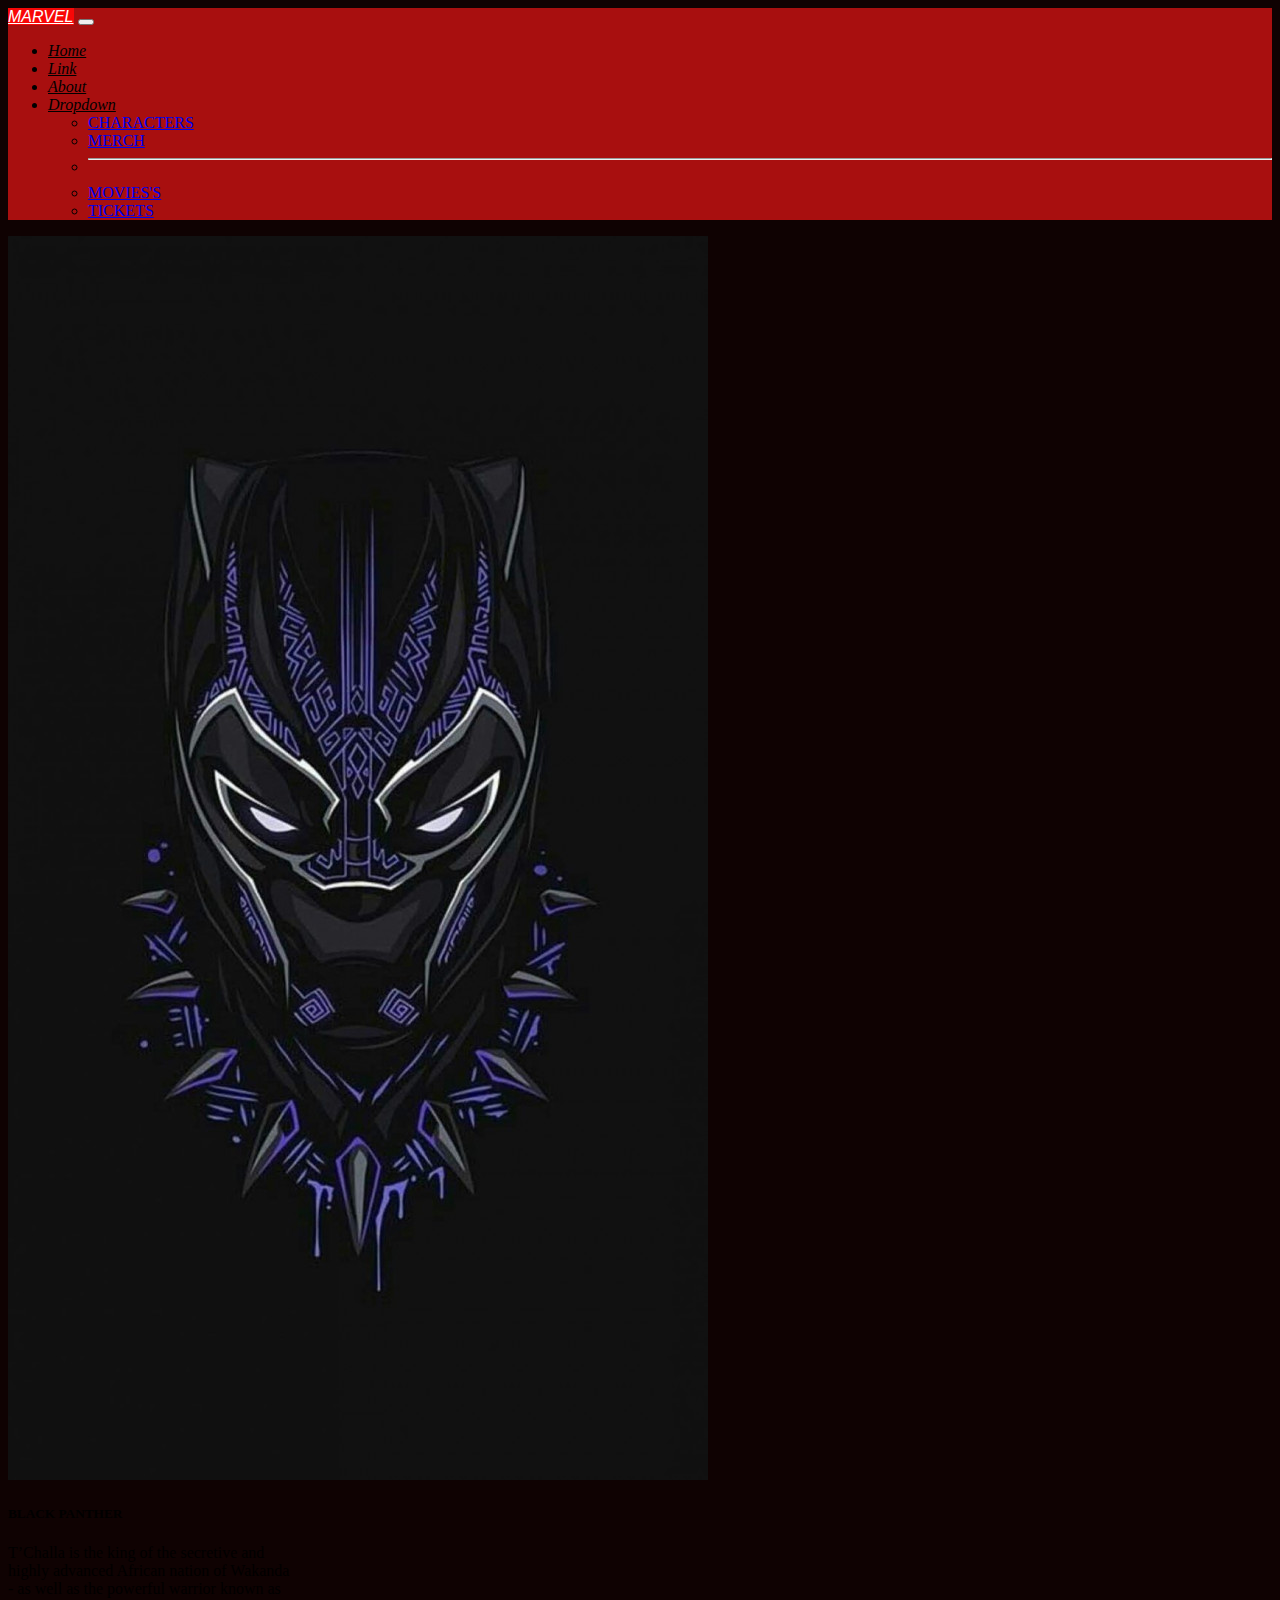
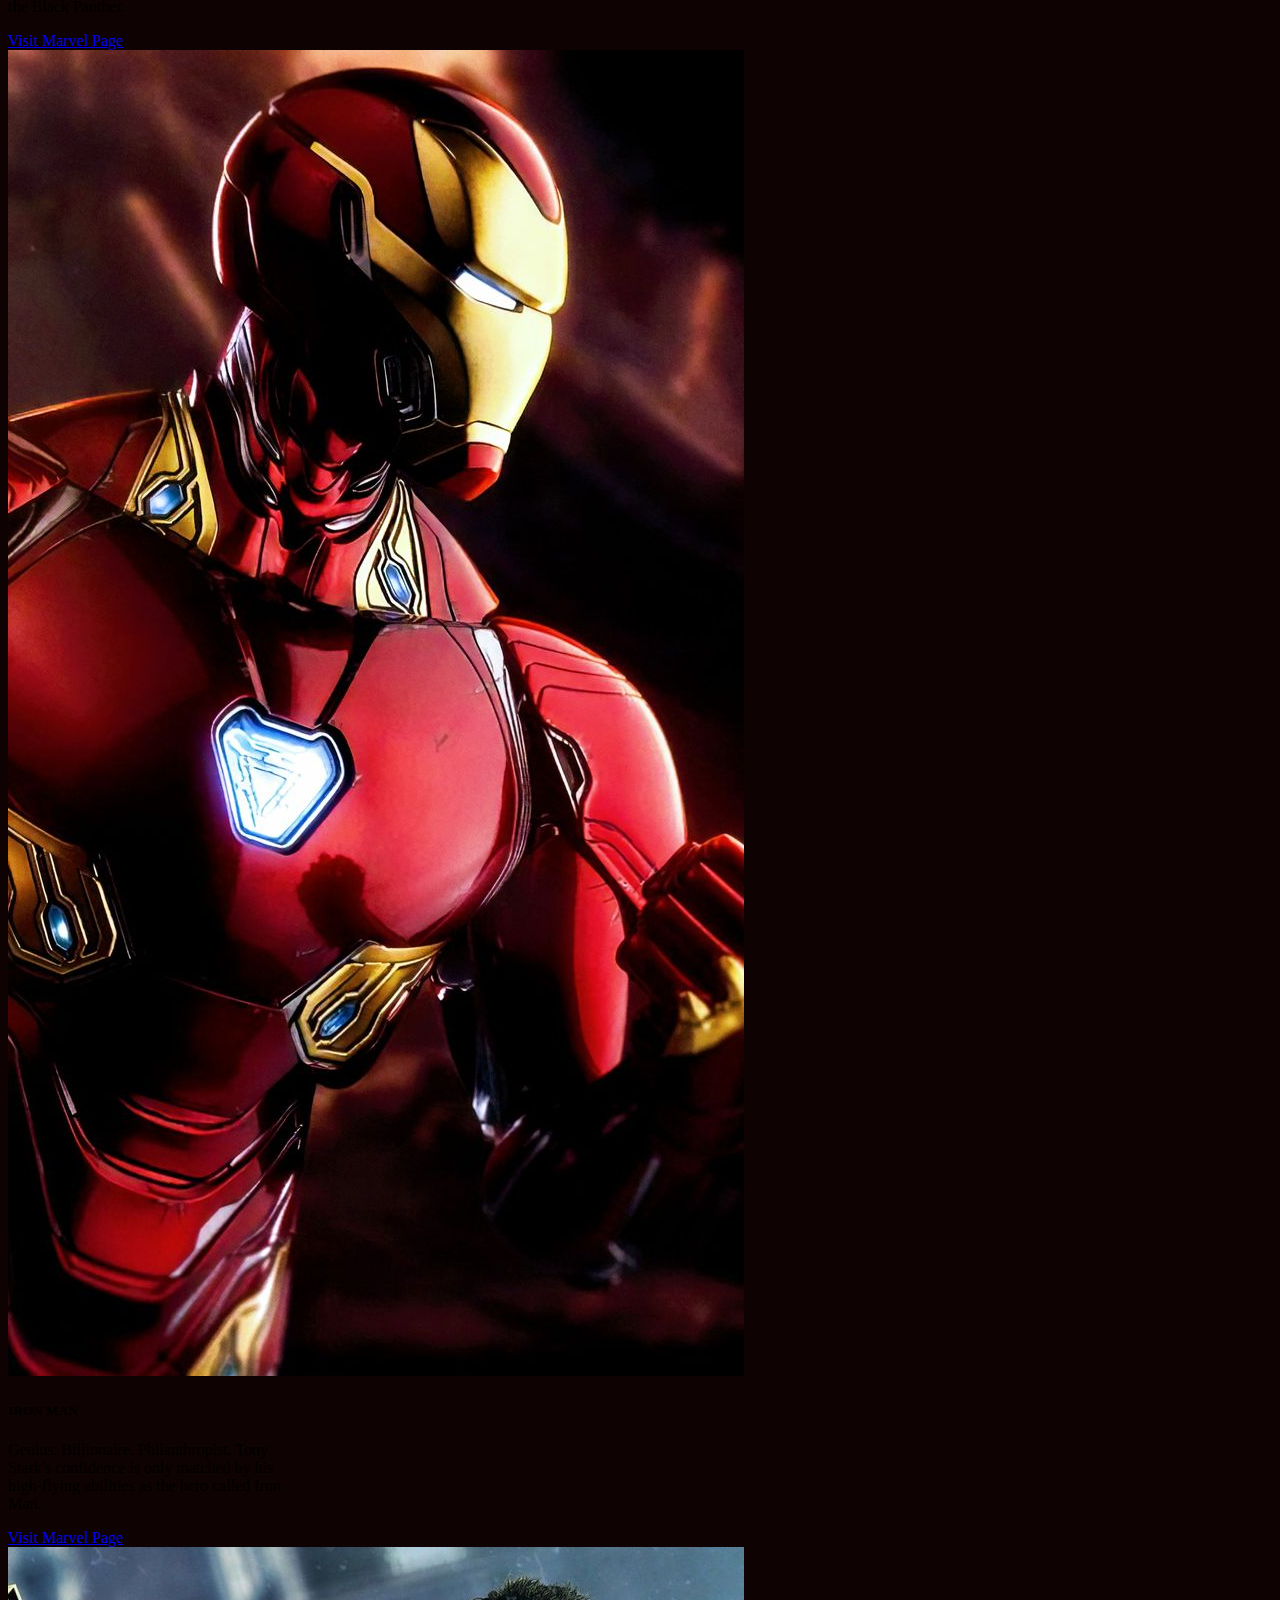
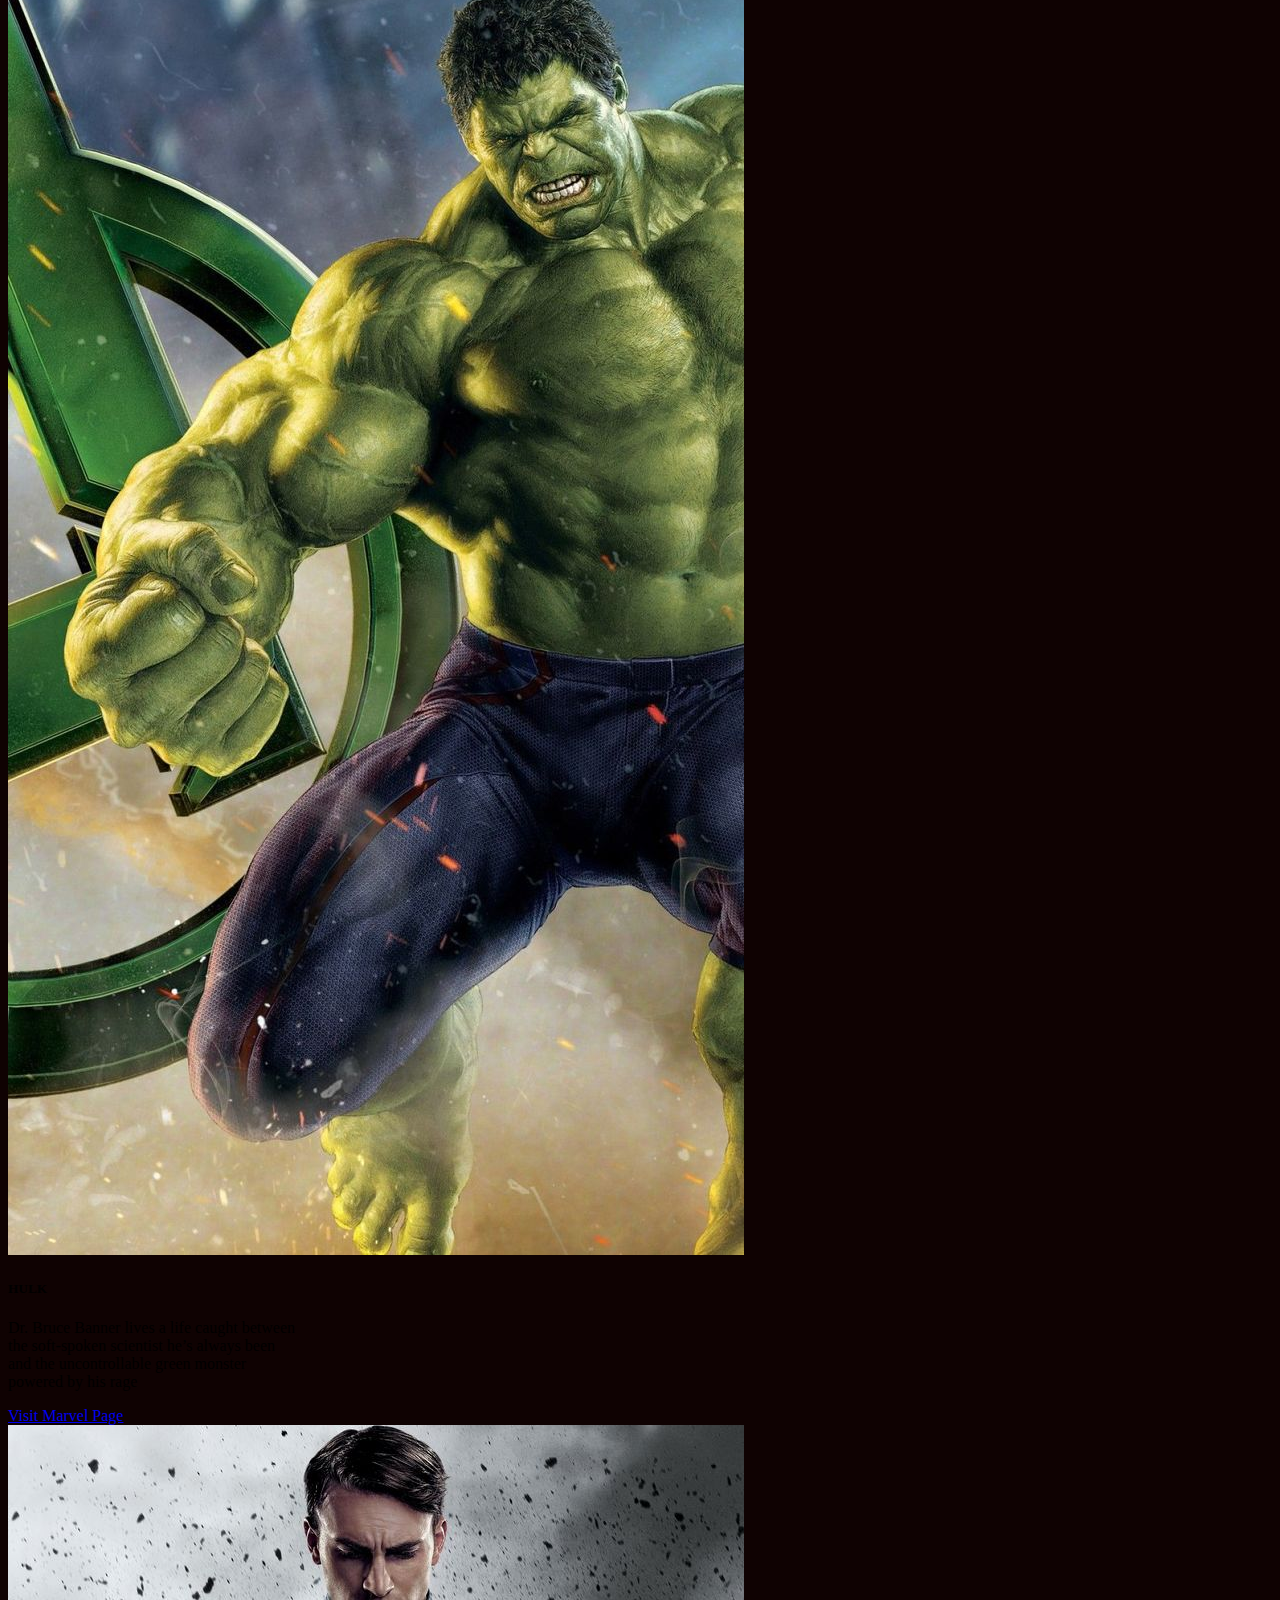
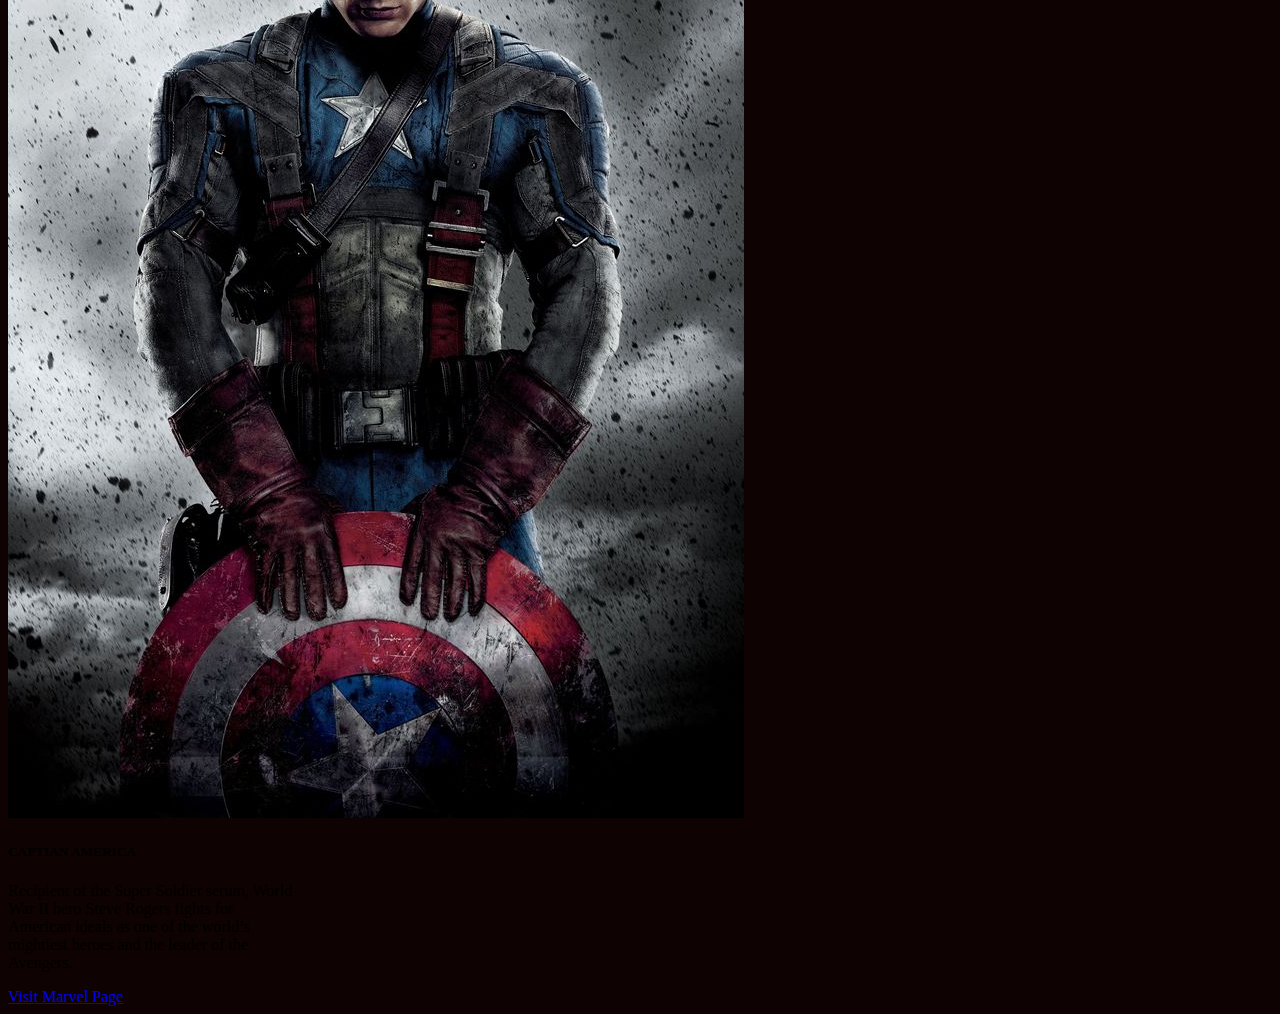
==== index.html @ da523180 "Update index.html" ====
<!doctype html>
<html lang="en">

<head>
    <meta charset="utf-8">
    <meta name="viewport" content="width=device-width, initial-scale=1">
    <title>Bootstrap demo</title>
    <link href="https://cdn.jsdelivr.net/npm/bootstrap@5.2.2/dist/css/bootstrap.min.css" rel="stylesheet"
        integrity="sha384-Zenh87qX5JnK2Jl0vWa8Ck2rdkQ2Bzep5IDxbcnCeuOxjzrPF/et3URy9Bv1WTRi" crossorigin="anonymous">
</head>

    <link rel="stylesheet" href="style.css">

<body>
    <!-- navbar starts here -->

    <script src="https://cdn.jsdelivr.net/npm/bootstrap@5.2.2/dist/js/bootstrap.bundle.min.js"
        integrity="sha384-OERcA2EqjJCMA+/3y+gxIOqMEjwtxJY7qPCqsdltbNJuaOe923+mo//f6V8Qbsw3"
        crossorigin="anonymous"></script>
    <nav class="navbar-expand-lg navbar" style="background-color: #f80000;">
        <div class="container-fluid">
            <a class="navbar-brand" href="
          https://marvel.com/">MARVEL</a>
            <button class="navbar-toggler" type="button" data-bs-toggle="collapse"
                data-bs-target="#navbarSupportedContent" aria-controls="navbarSupportedContent" aria-expanded="false"
                aria-label="Toggle navigation">
                <span class="navbar-toggler-icon"></span>
            </button>
            <div class="collapse navbar-collapse" id="navbarSupportedContent">
                <ul class="navbar-nav me-auto mb-2 mb-lg-0">
                    <li class="nav-item">
                        <a class="nav-link active" aria-current="page" href="index.html">Home</a>
                    </li>
                    <li class="nav-item">
                        <a class="nav-link" href="#">Link</a>
                    </li>
                    <li class="nav-item">
                        <a class="nav-link" href="/about.html">About</a>
                    </li>
                    <li class="nav-item dropdown">
                        <a class="nav-link dropdown-toggle" href="#" role="button" data-bs-toggle="dropdown"
                            aria-expanded="false">
                            Dropdown
                        </a>
                        <ul class="dropdown-menu">
                            <li><a class="dropdown-item" href="#">CHARACTERS</a></li>
                            <li><a class="dropdown-item" href="#">MERCH</a></li>
                            <li>
                                <hr class="dropdown-divider">
                            </li>
                            <li><a class="dropdown-item" href="#">MOVIES'S</a></li>
                            <li><a class="dropdown-item" href="#">TICKETS</a></li>
                        </ul>
                    </li>

                </ul>

            </div>
        </div>
    </nav>
    <!-- navbar ends here -->

    <div class="container mt-2 d-flex flex-wrap justify-content-between ">   
        <div class="card mb-4" style="width: 18rem;">
            <img src="wp6410462.jpg" class="card-img-top" alt="..">
            <div class="card-body">
                <h5 class="card-title">BLACK PANTHER</h5>
                <p class="card-text">T’Challa is the king of the secretive and highly advanced African nation of Wakanda
                    - as well as the powerful warrior known as the Black Panther.</p>
                <a href="https://www.marvel.com/characters/black-panther-t-challa" class="btn btn-primary">Visit Marvel
                    Page</a>
            </div>
        </div>

        <div class="card mb-4" style="width: 18rem;">
            <img src="IRON.jpg" class="card-img-top" alt="..">
            <div class="card-body">
                <h5 class="card-title">IRON MAN</h5>
                <p class="card-text">Genius. Billionaire. Philanthropist. Tony Stark's confidence is only matched by his high-flying abilities as the hero called Iron Man.</p>
                <a href="https://www.marvel.com/characters/iron-man-tony-stark" class="btn btn-primary">Visit Marvel
                    Page</a>
            </div>
        </div>

        <div class="card mb-4" style="width: 18rem;">
            <img src="HLK.jpg" class="card-img-top" alt="..">
            <div class="card-body">
                <h5 class="card-title">HULK</h5>
                <p class="card-text">Dr. Bruce Banner lives a life caught between the soft-spoken scientist he’s always been and the uncontrollable green monster powered by his rage</p>
                <a href="https://www.marvel.com/characters/hulk-bruce-banner" class="btn btn-primary">Visit Marvel
                    Page</a>
            </div>
        </div>

        <div class="card mb-4" style="width: 18rem;">
            <img src="CP.jpg" class="card-img-top" alt="..">
            <div class="card-body">
                <h5 class="card-title">CAPTIAN AMERICA</h5>
                <p class="card-text">Recipient of the Super Soldier serum, World War II hero Steve Rogers fights for American ideals as one of the world’s mightiest heroes and the leader of the Avengers.</p>
                <a href="https://www.marvel.com/characters/captain-america-steve-rogers" class="btn btn-primary">Visit Marvel
                    Page</a>
            </div>
        </div>

    </div>


</body>

</html>
---- style.css ----
.navbar-brand {
    color: white;
    background-color: rgb(248, 7, 7);
    font-style: oblique;
    font-family:Impact, Haettenschweiler, 'Arial Narrow Bold', sans-serif;
}

.container-fluid {
    background-color: rgb(168, 15, 15);
}

body {
    background-color: rgb(15, 2, 2);
}

.nav-link{
    color: black;
    font-style: oblique;
}
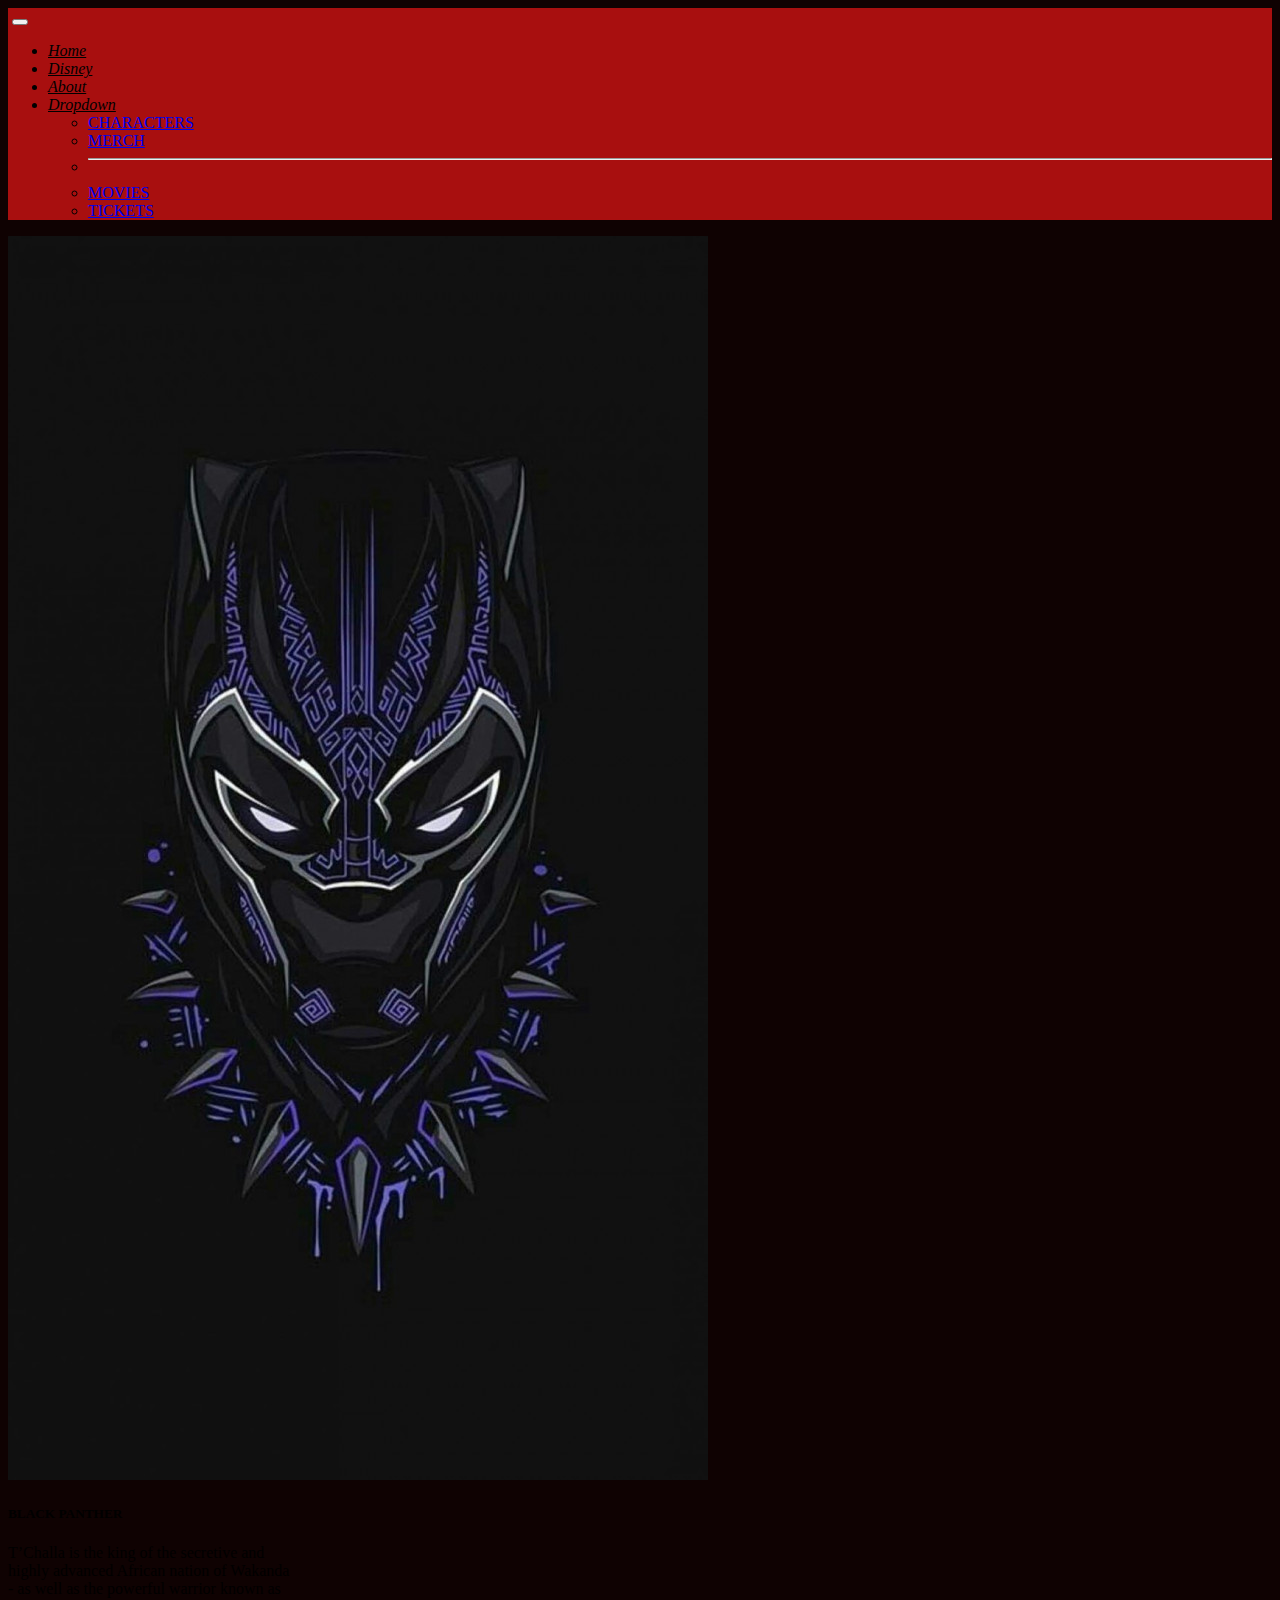
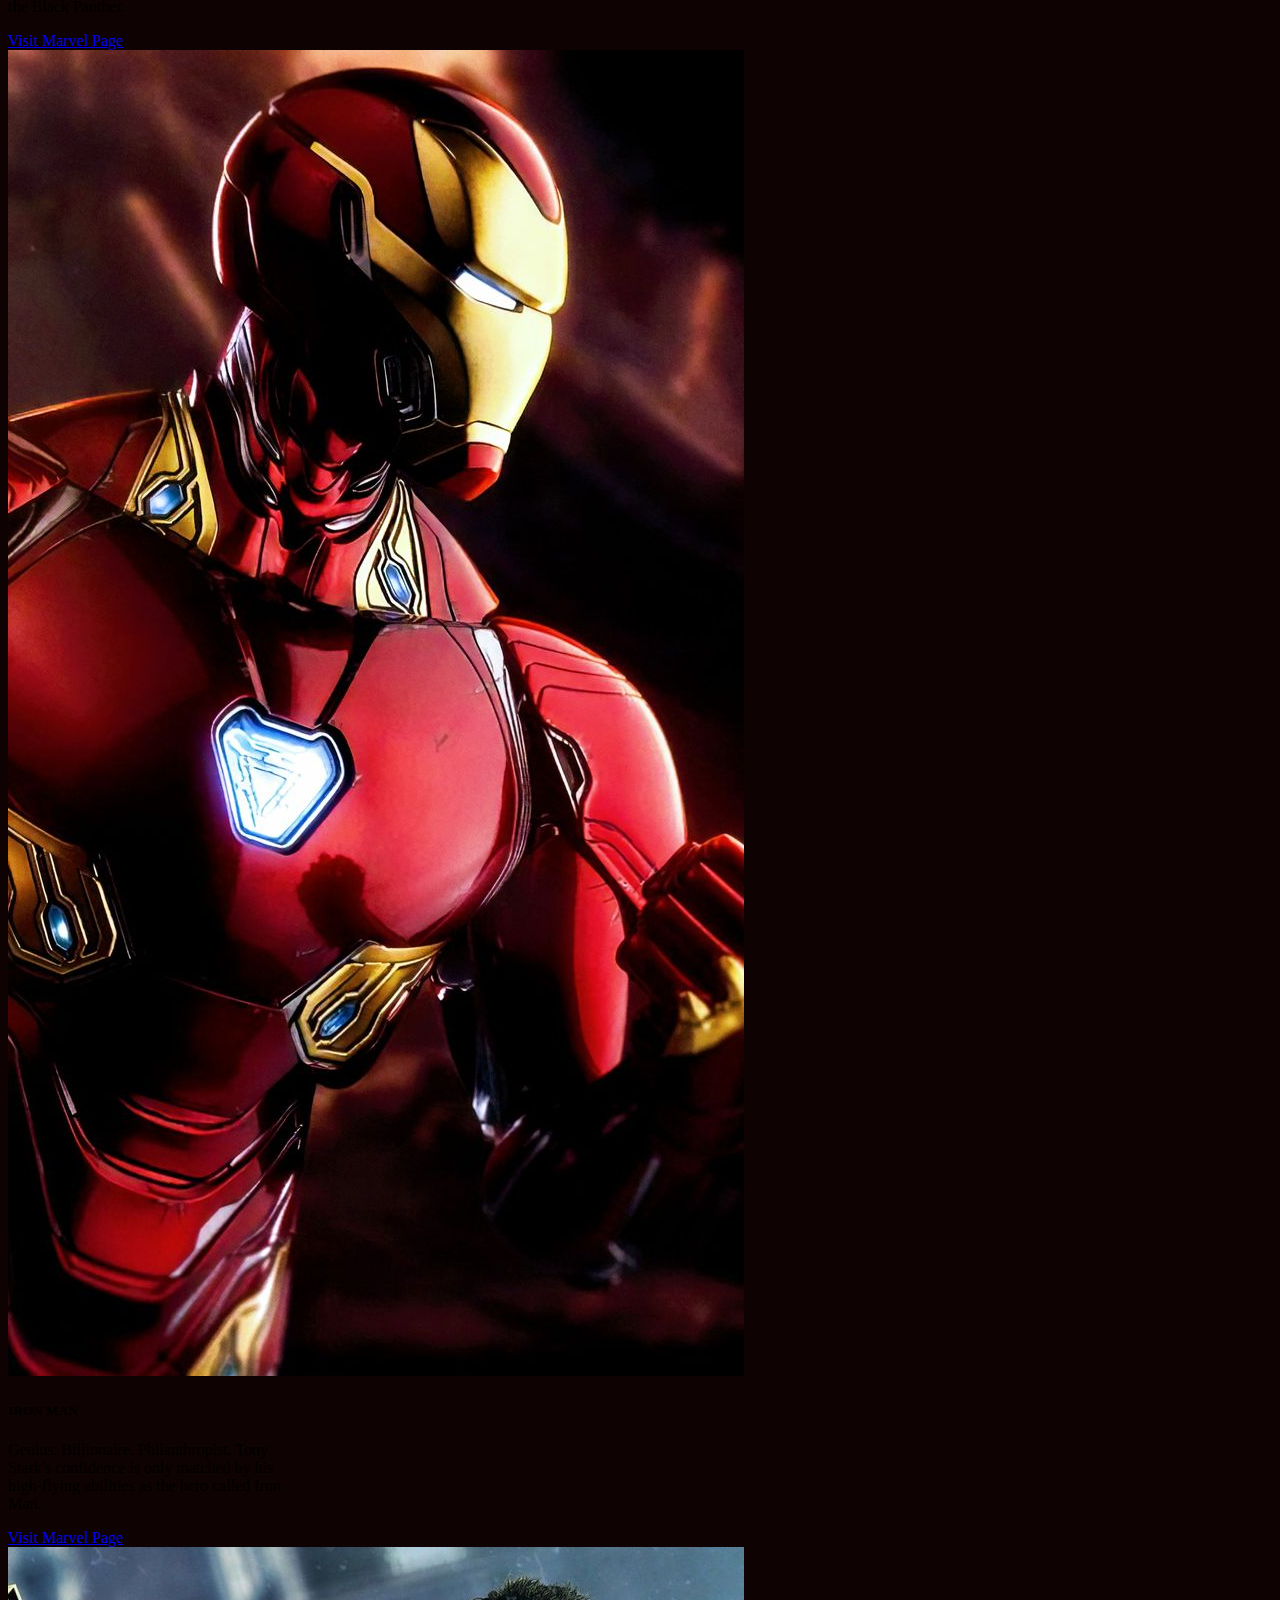
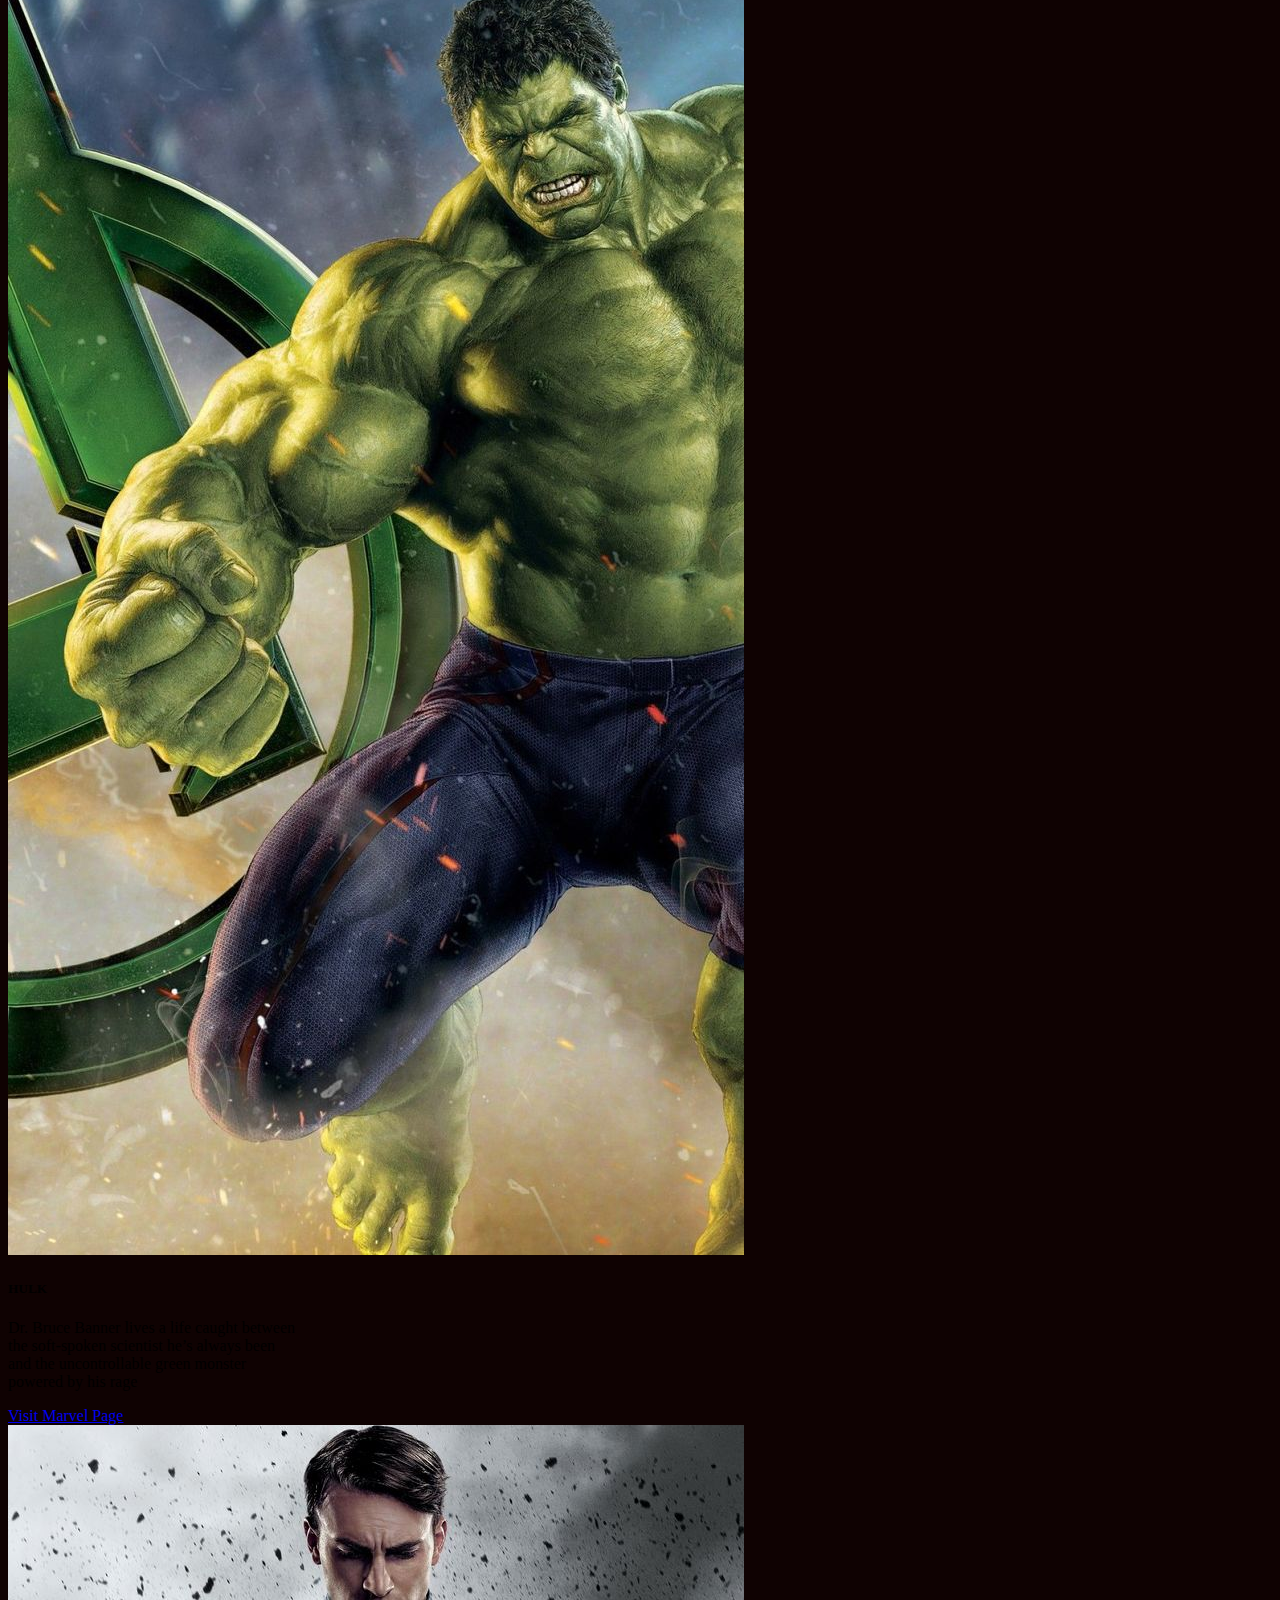
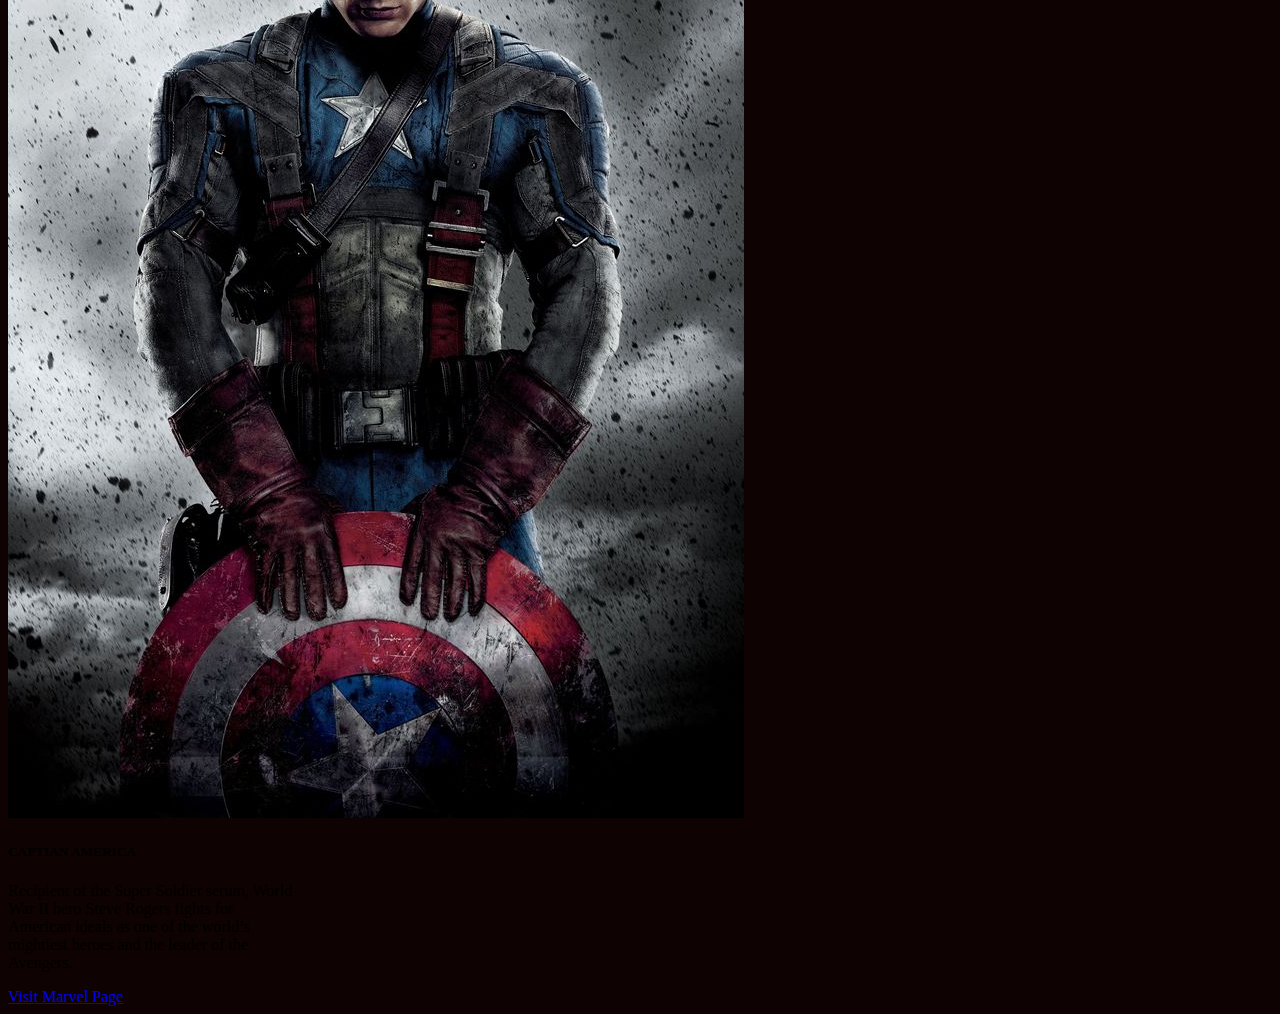
==== commit 712cc89b: "Add files via upload" ====
--- a/index.html
+++ b/index.html
@@ -4,14 +4,14 @@
 <head>
     <meta charset="utf-8">
     <meta name="viewport" content="width=device-width, initial-scale=1">
-    <title>Bootstrap demo</title>
+    <title>MARVEL LITE</title>
     <link href="https://cdn.jsdelivr.net/npm/bootstrap@5.2.2/dist/css/bootstrap.min.css" rel="stylesheet"
         integrity="sha384-Zenh87qX5JnK2Jl0vWa8Ck2rdkQ2Bzep5IDxbcnCeuOxjzrPF/et3URy9Bv1WTRi" crossorigin="anonymous">
 </head>
 
     <link rel="stylesheet" href="style.css">
 
-<body>
+<body background="wp3717986-vision-marvel-wallpapers.jpg">
     <!-- navbar starts here -->
 
     <script src="https://cdn.jsdelivr.net/npm/bootstrap@5.2.2/dist/js/bootstrap.bundle.min.js"
@@ -20,7 +20,7 @@
     <nav class="navbar-expand-lg navbar" style="background-color: #f80000;">
         <div class="container-fluid">
             <a class="navbar-brand" href="
-          https://marvel.com/">MARVEL</a>
+          https://marvel.com/"><img src="m4.png" alt=""></a>
             <button class="navbar-toggler" type="button" data-bs-toggle="collapse"
                 data-bs-target="#navbarSupportedContent" aria-controls="navbarSupportedContent" aria-expanded="false"
                 aria-label="Toggle navigation">
@@ -32,7 +32,7 @@
                         <a class="nav-link active" aria-current="page" href="index.html">Home</a>
                     </li>
                     <li class="nav-item">
-                        <a class="nav-link" href="#">Link</a>
+                        <a class="nav-link" href="https://www.marvel.com/disneyplus">Disney</a>
                     </li>
                     <li class="nav-item">
                         <a class="nav-link" href="/about.html">About</a>
@@ -48,7 +48,7 @@
                             <li>
                                 <hr class="dropdown-divider">
                             </li>
-                            <li><a class="dropdown-item" href="#">MOVIES'S</a></li>
+                            <li><a class="dropdown-item" href="#">MOVIES</a></li>
                             <li><a class="dropdown-item" href="#">TICKETS</a></li>
                         </ul>
                     </li>
@@ -107,4 +107,4 @@
 
 </body>
 
-</html>
+</html>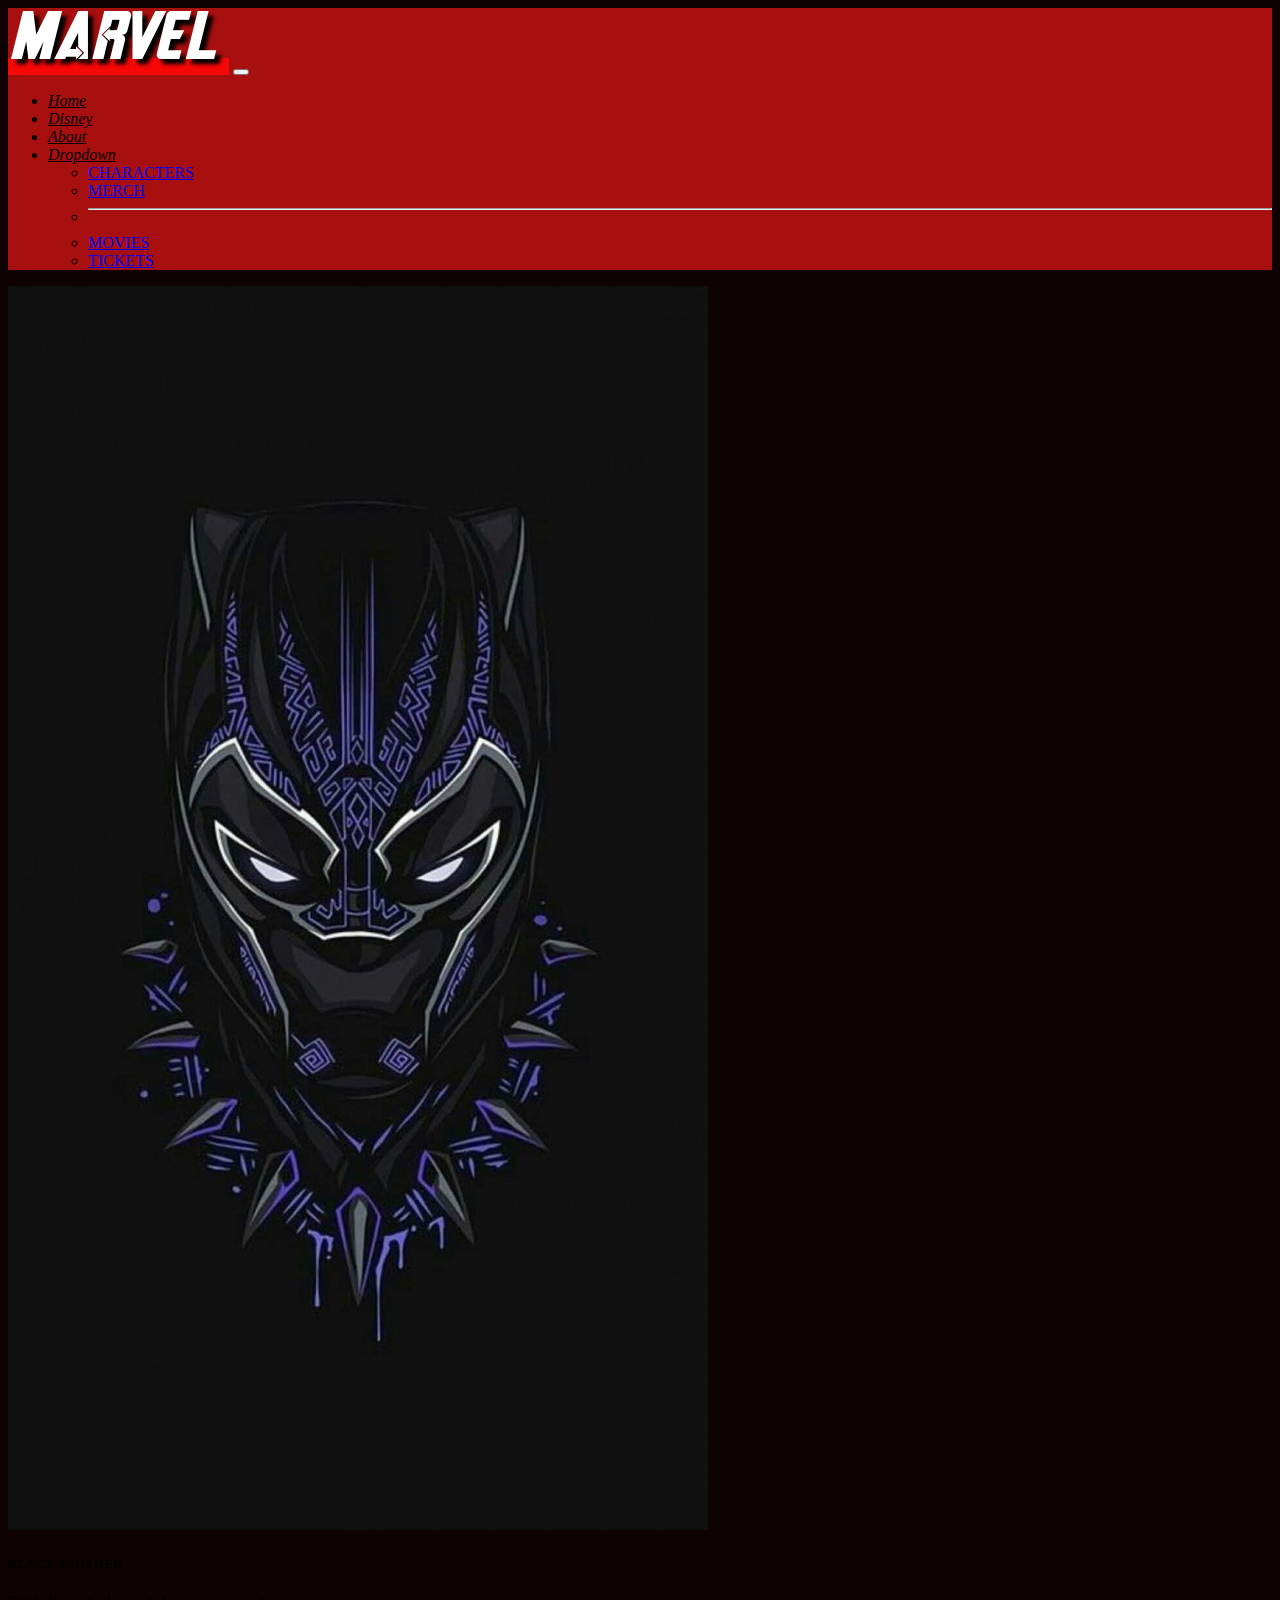
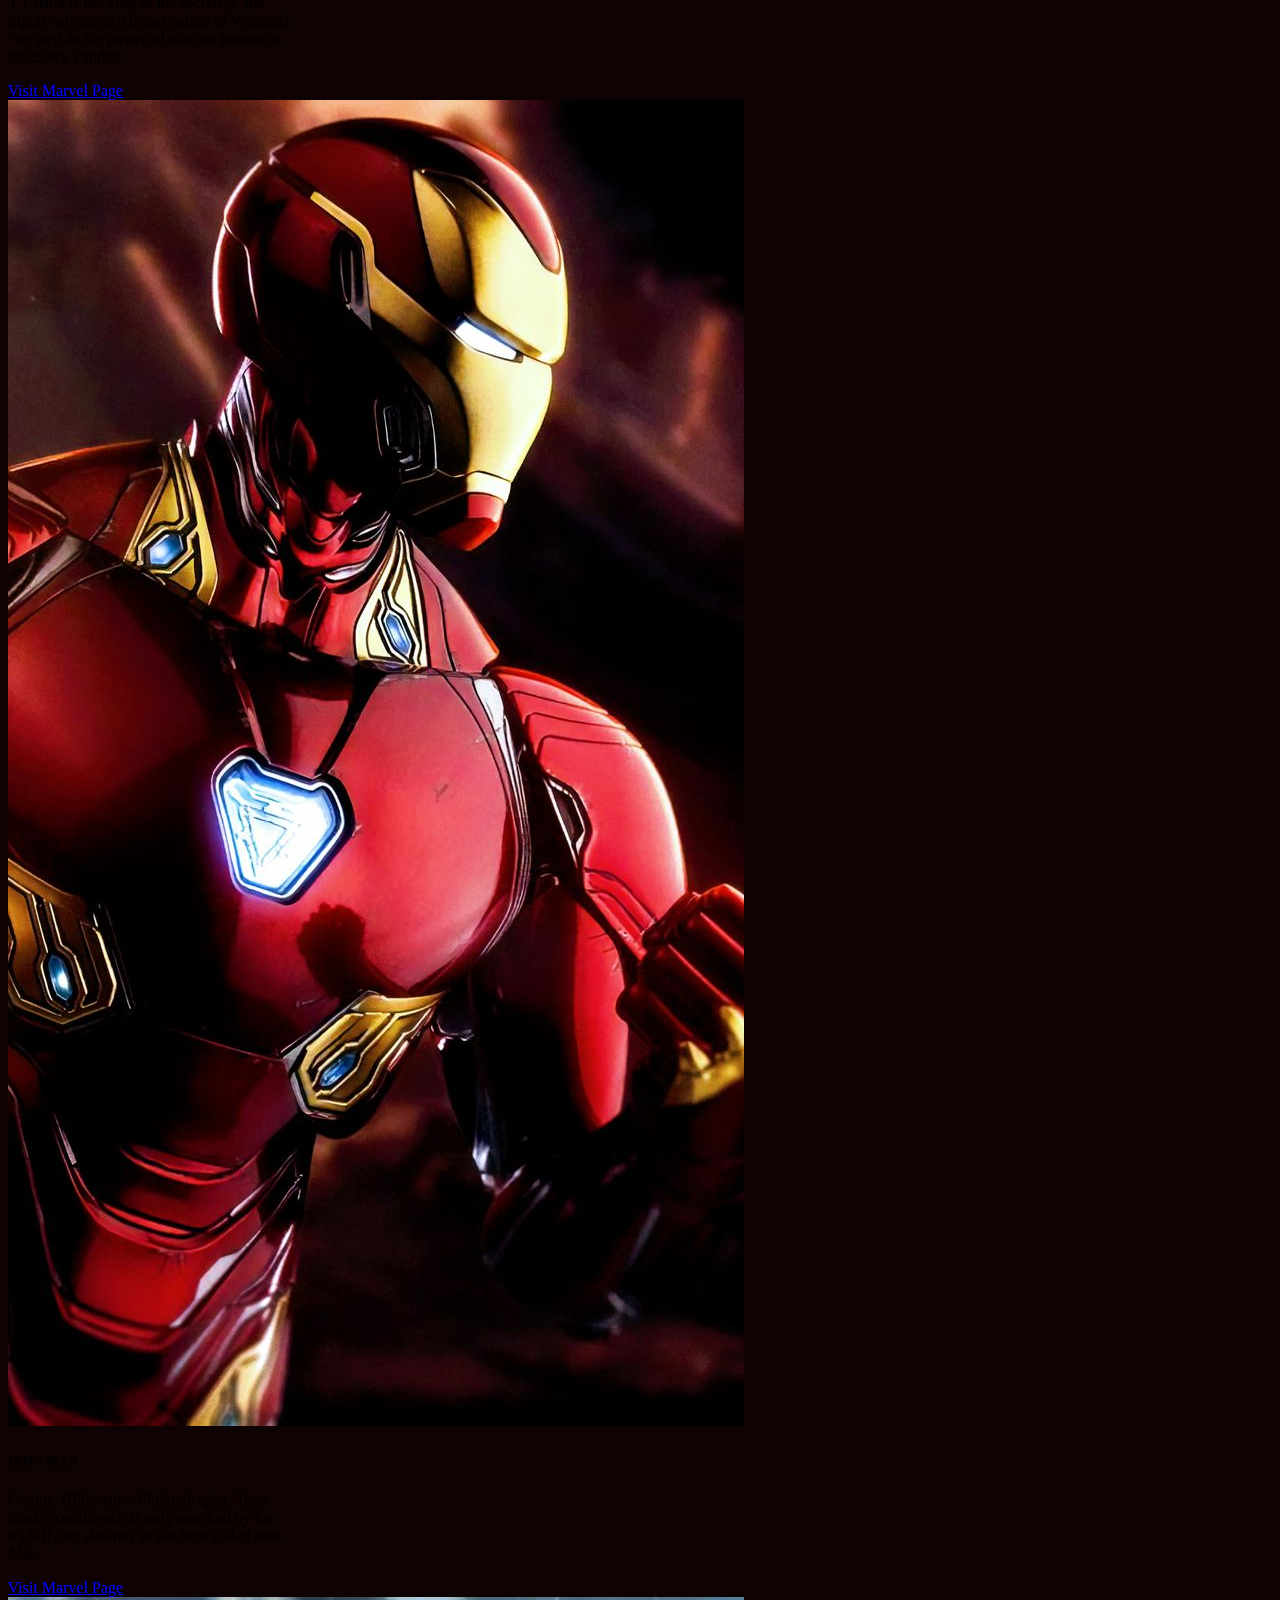
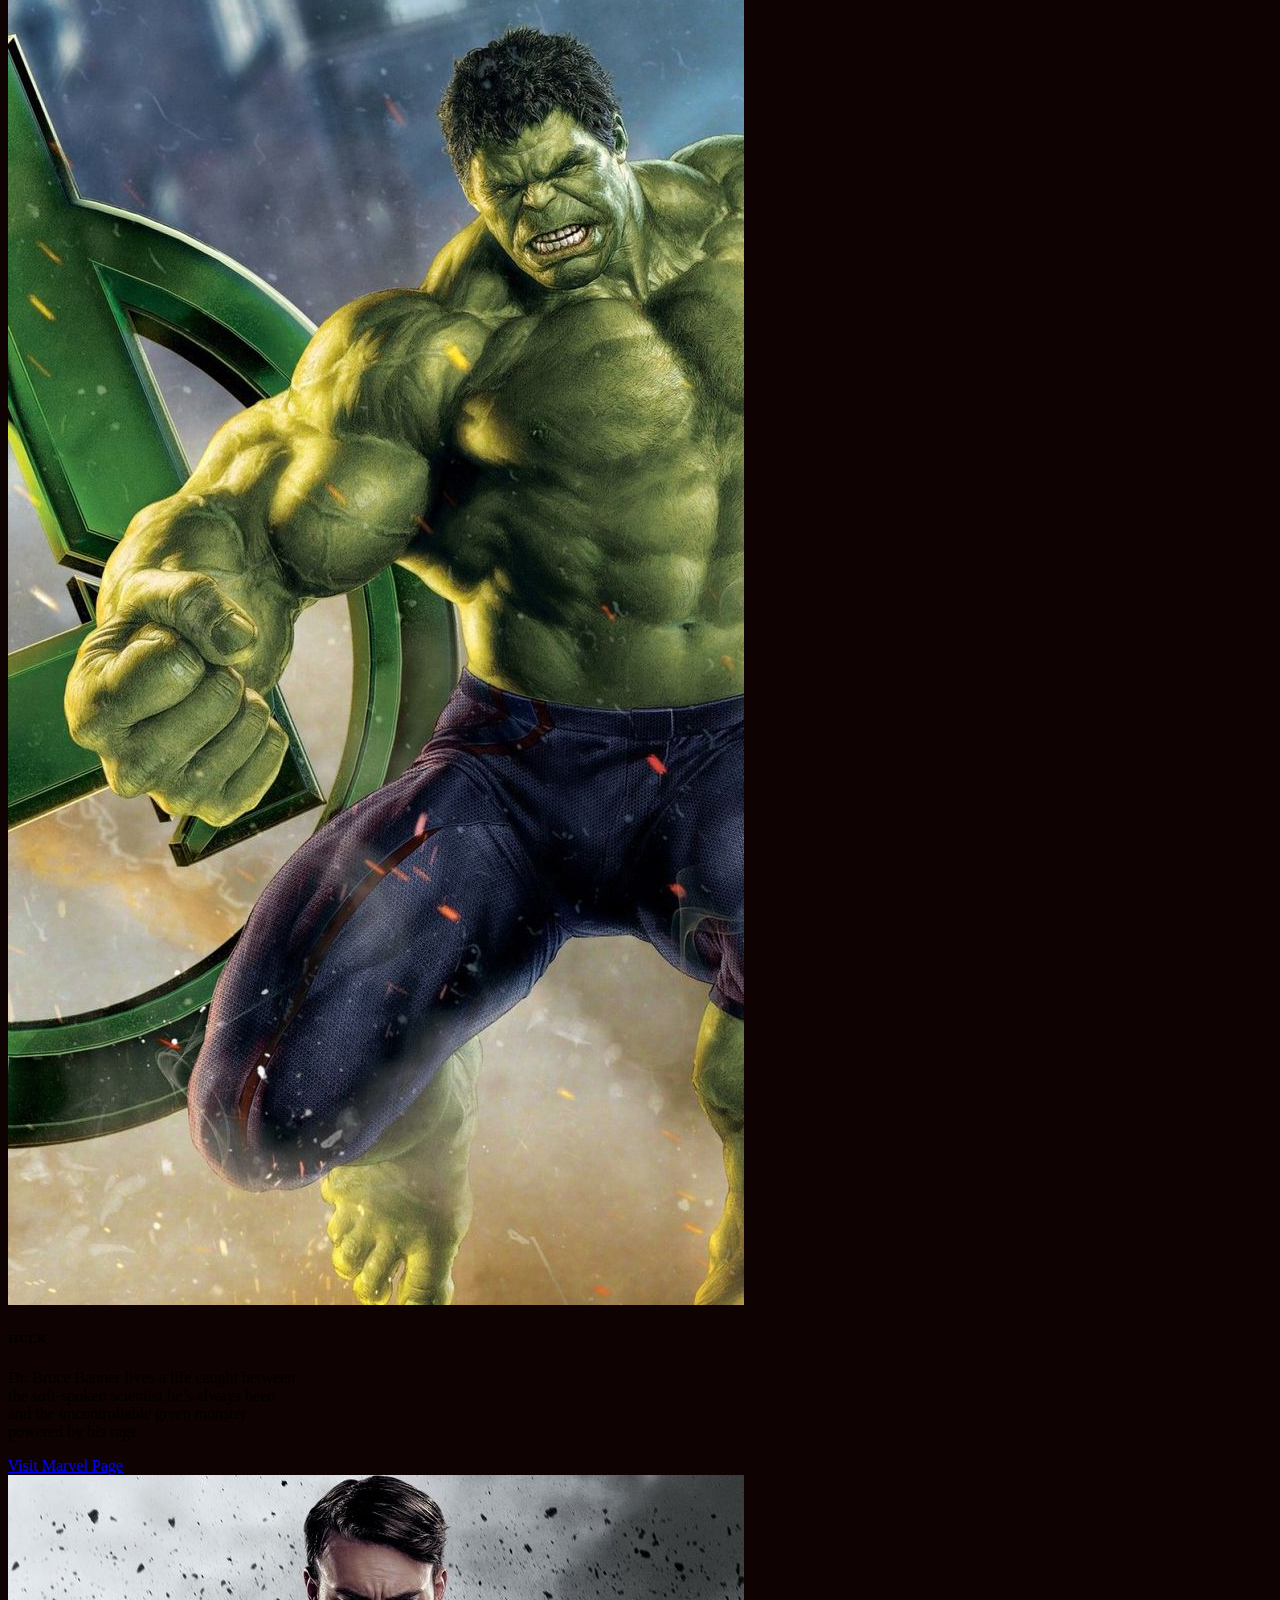
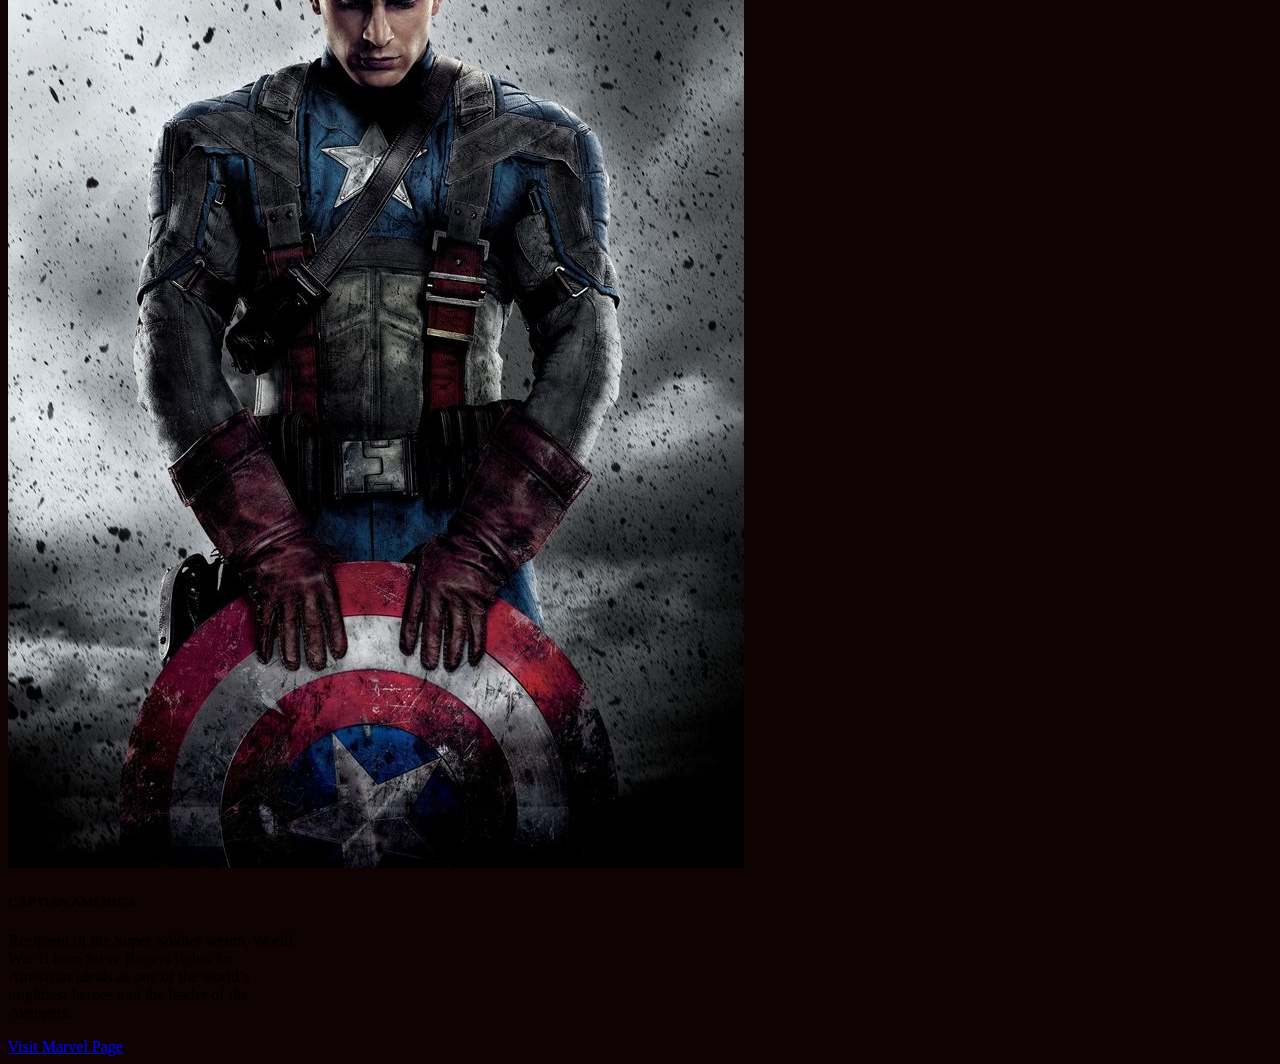
==== commit 35c343f4: "Update index.html" ====
--- a/index.html
+++ b/index.html
@@ -35,7 +35,7 @@
                         <a class="nav-link" href="https://www.marvel.com/disneyplus">Disney</a>
                     </li>
                     <li class="nav-item">
-                        <a class="nav-link" href="/about.html">About</a>
+                        <a class="nav-link" href="about.html">About</a>
                     </li>
                     <li class="nav-item dropdown">
                         <a class="nav-link dropdown-toggle" href="#" role="button" data-bs-toggle="dropdown"
@@ -107,4 +107,4 @@
 
 </body>
 
-</html>+</html>
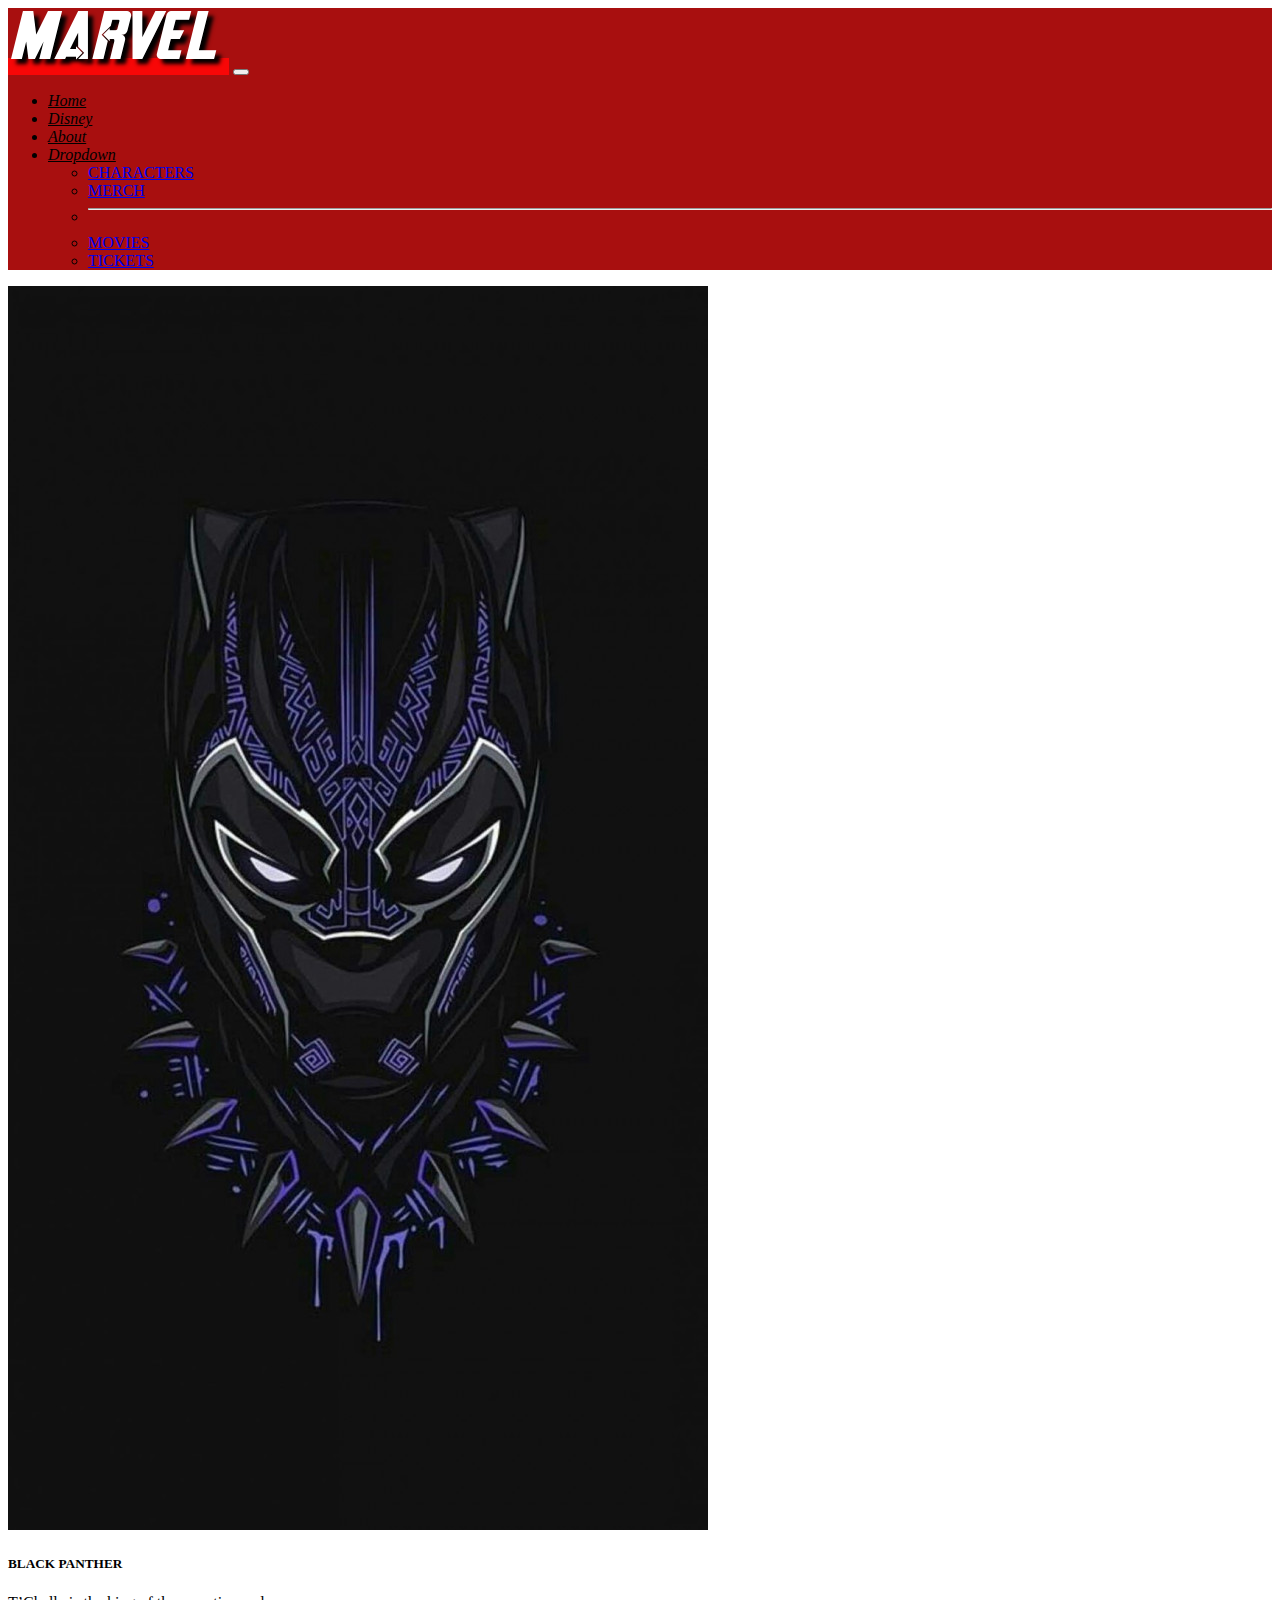
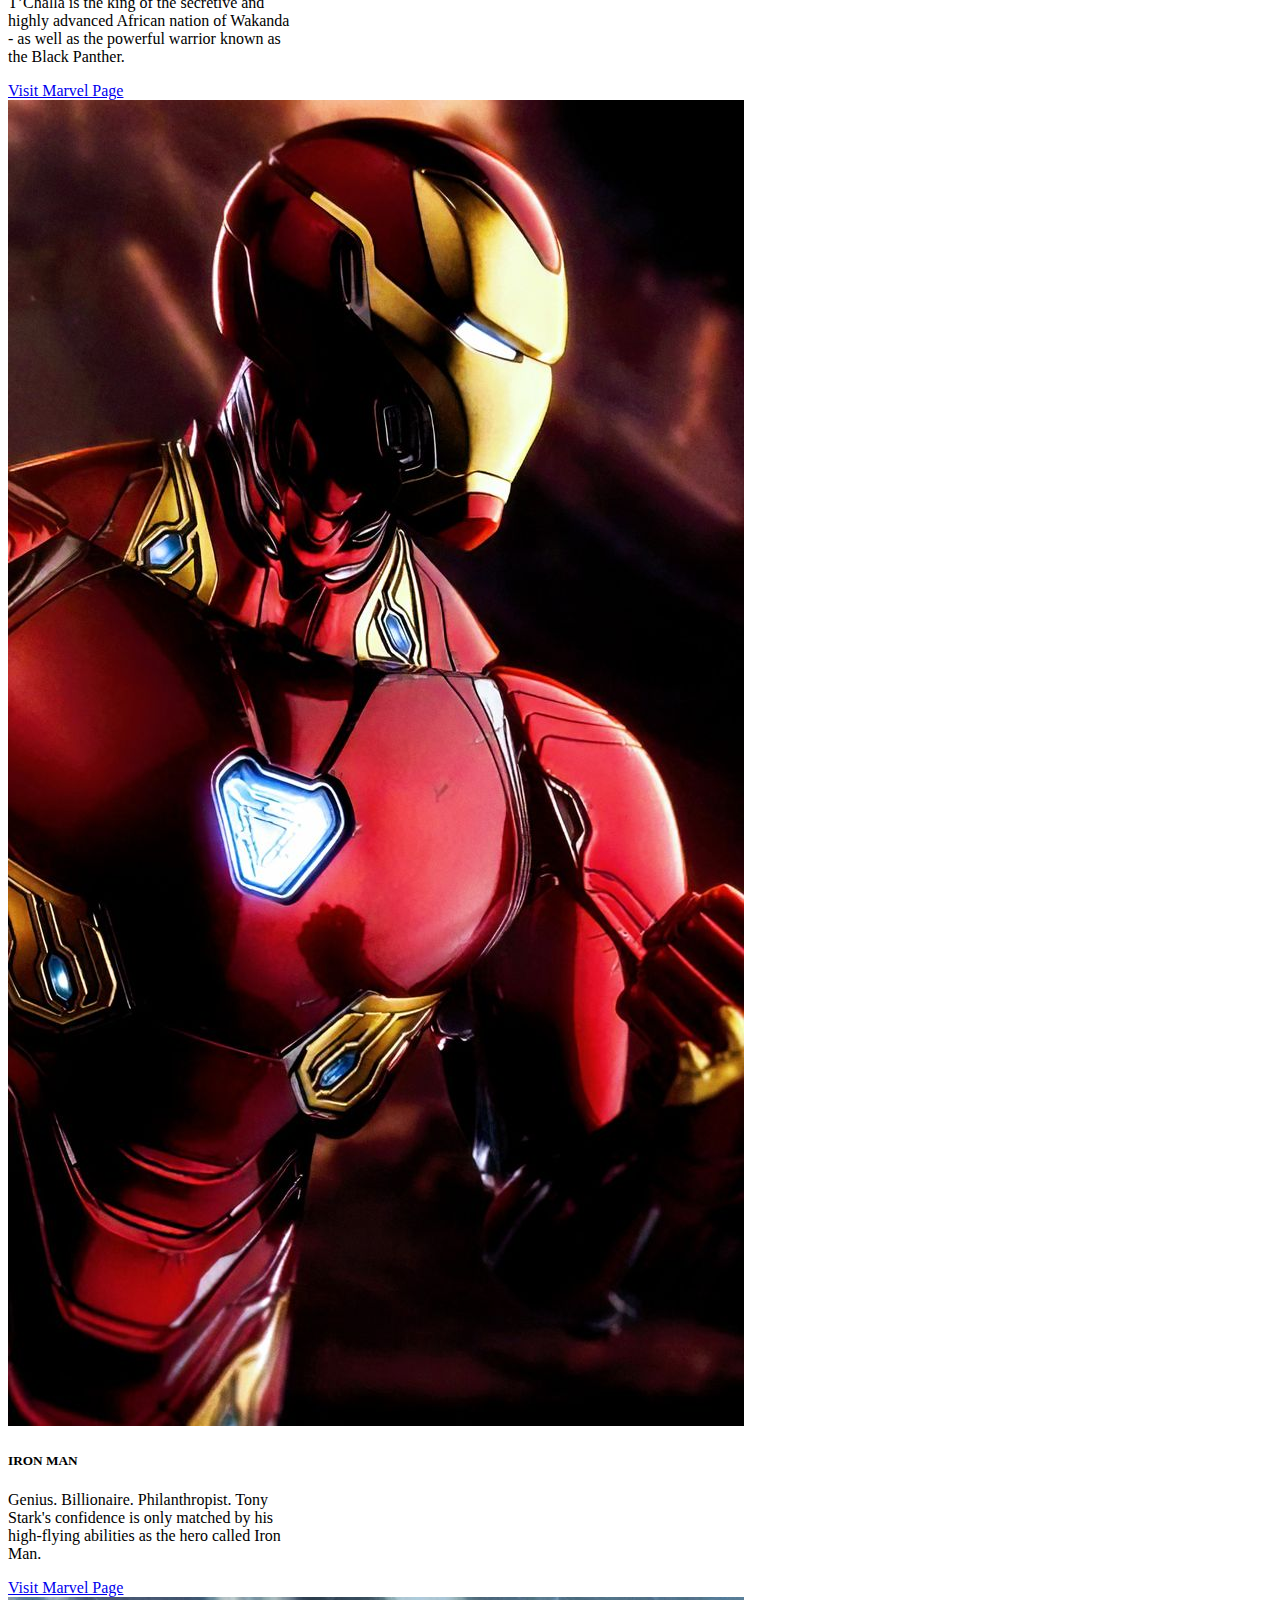
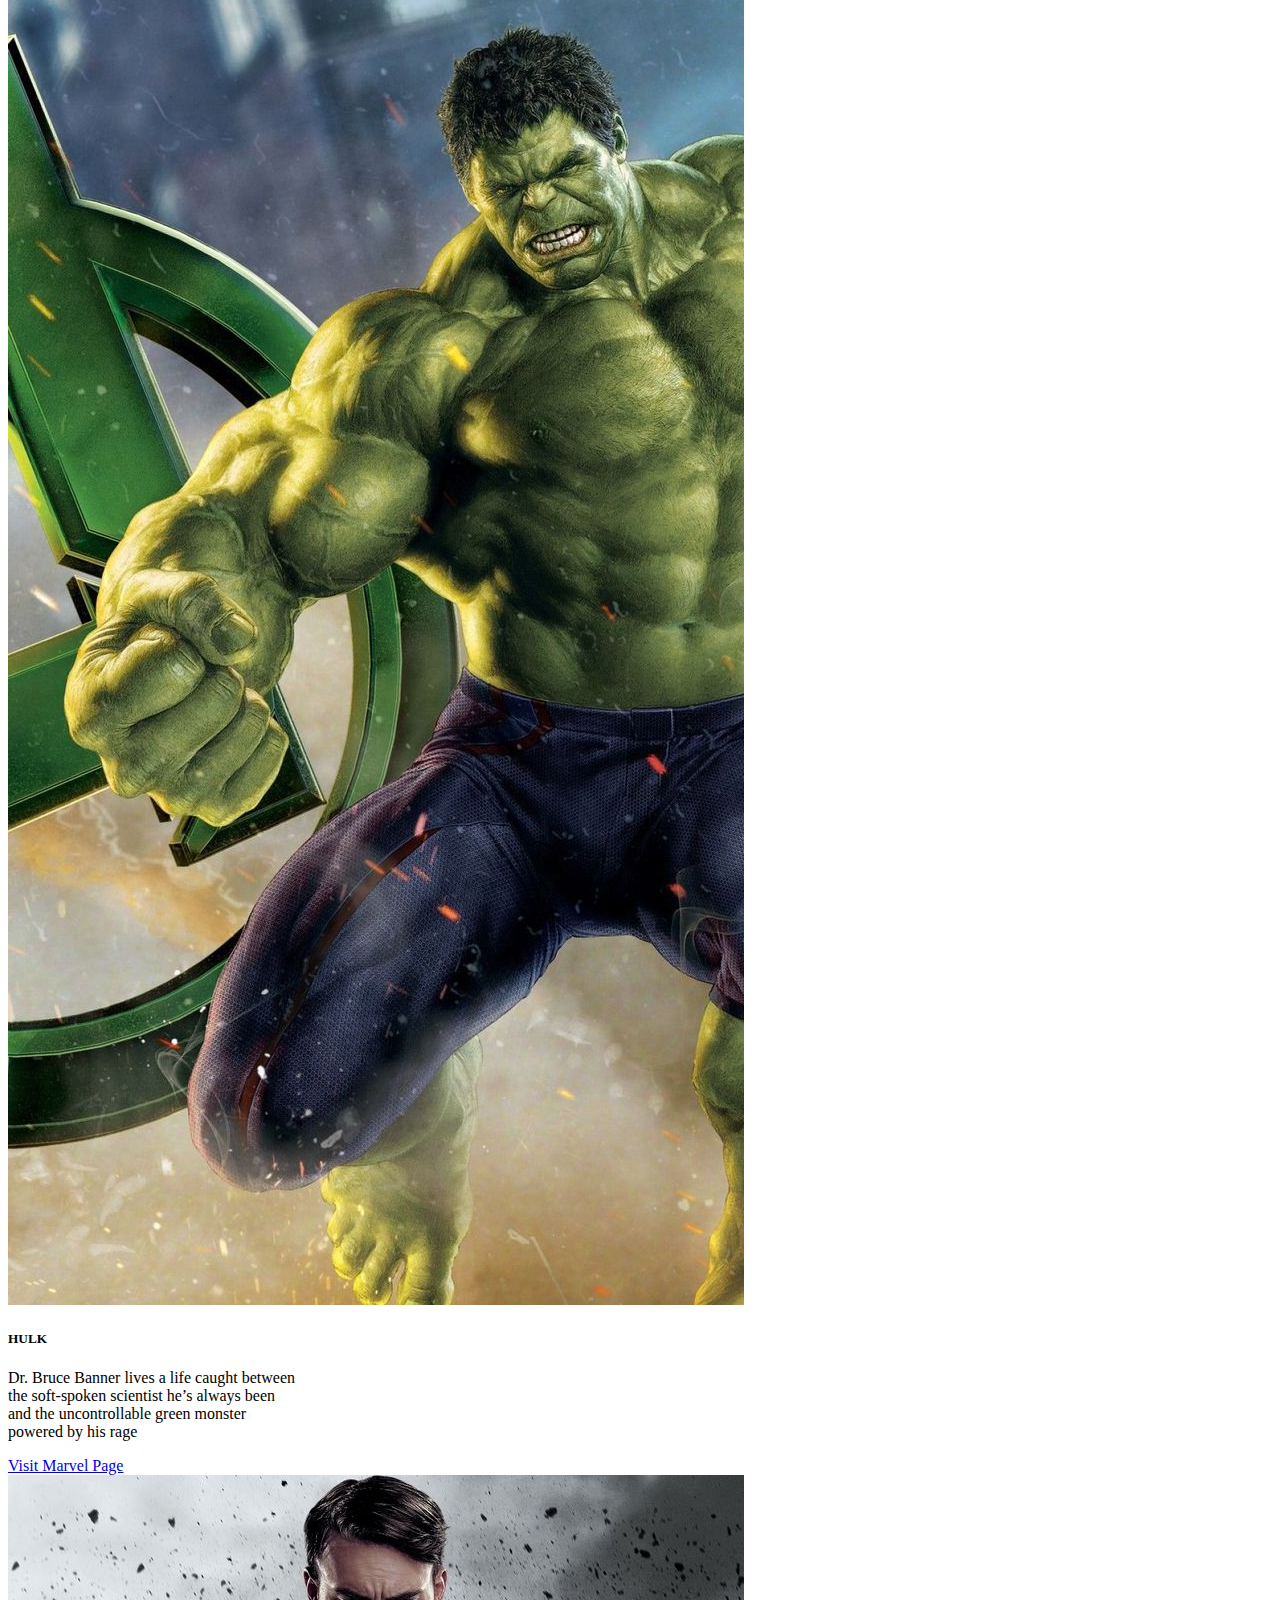
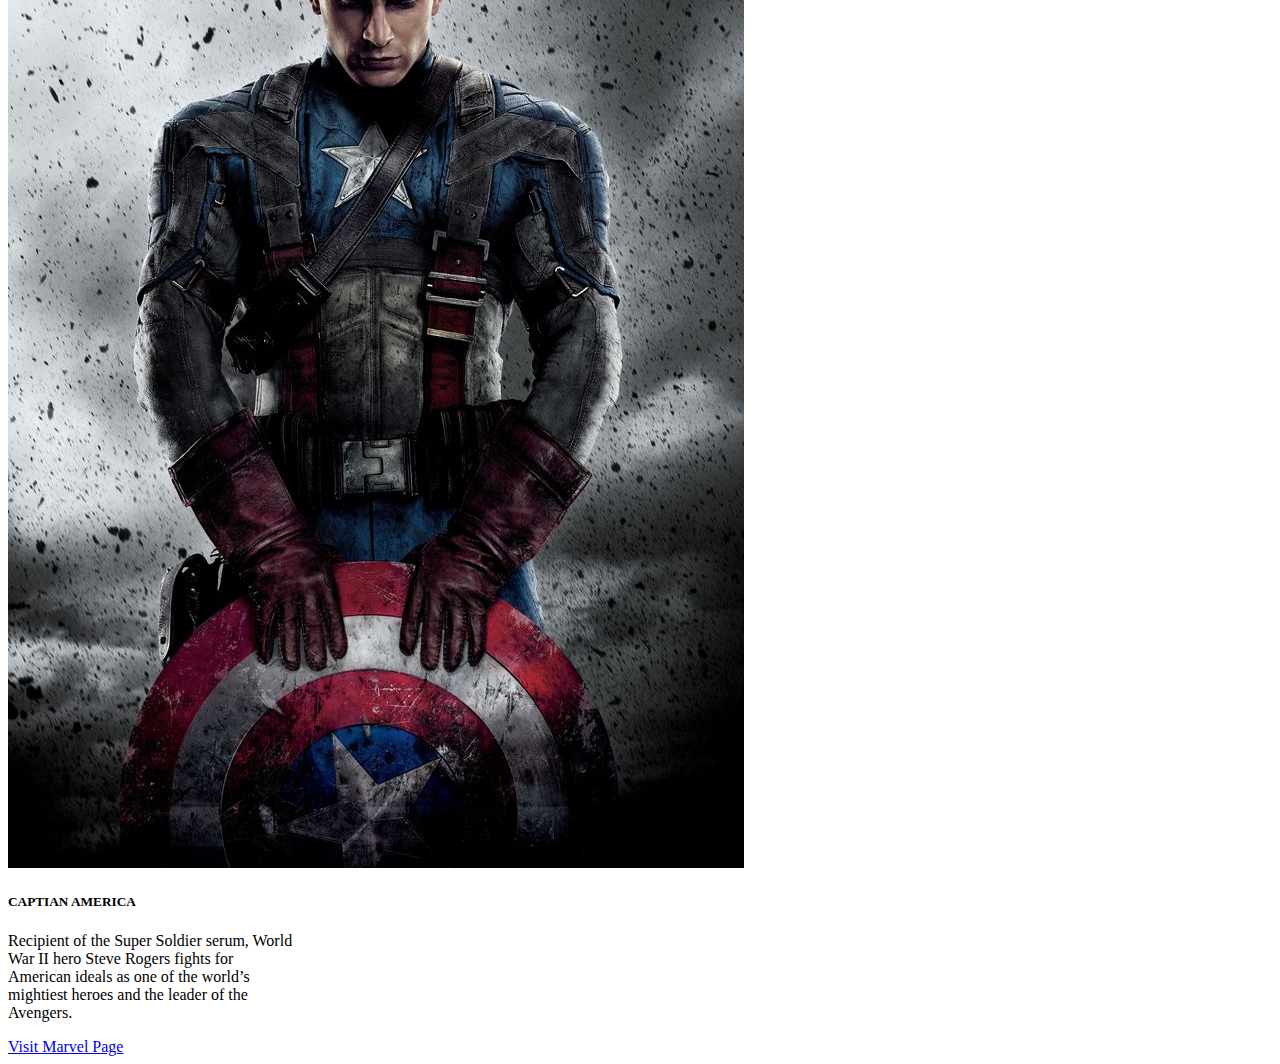
==== commit 3d81e55e: "Update index.html" ====
--- a/index.html
+++ b/index.html
@@ -11,7 +11,7 @@
 
     <link rel="stylesheet" href="style.css">
 
-<body background="wp3717986-vision-marvel-wallpapers.jpg">
+<body>
     <!-- navbar starts here -->
 
     <script src="https://cdn.jsdelivr.net/npm/bootstrap@5.2.2/dist/js/bootstrap.bundle.min.js"
--- a/style.css
+++ b/style.css
@@ -10,7 +10,8 @@
 }
 
 body {
-    background-color: rgb(15, 2, 2);
+    background="wp3717986-vision-marvel-wallpapers.jpg";
+    background-size: 100%;
 }
 
 .nav-link{
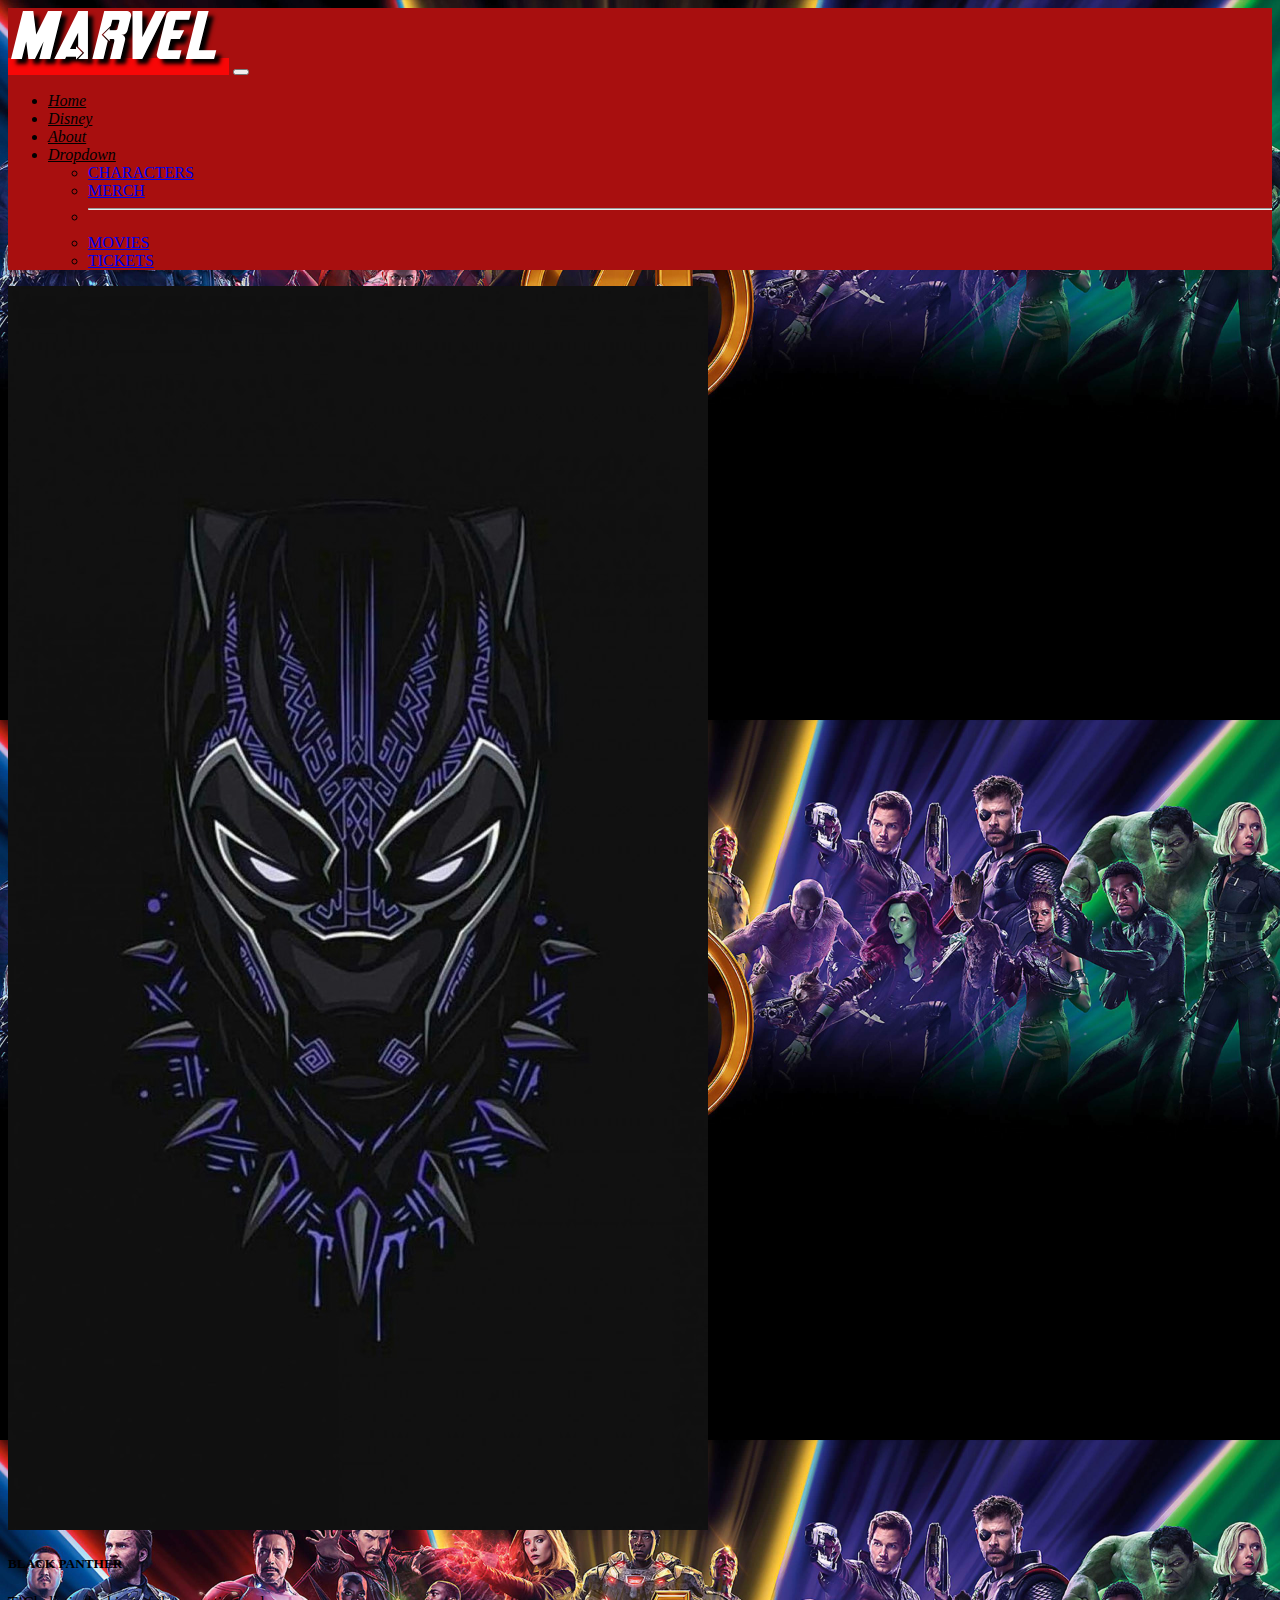
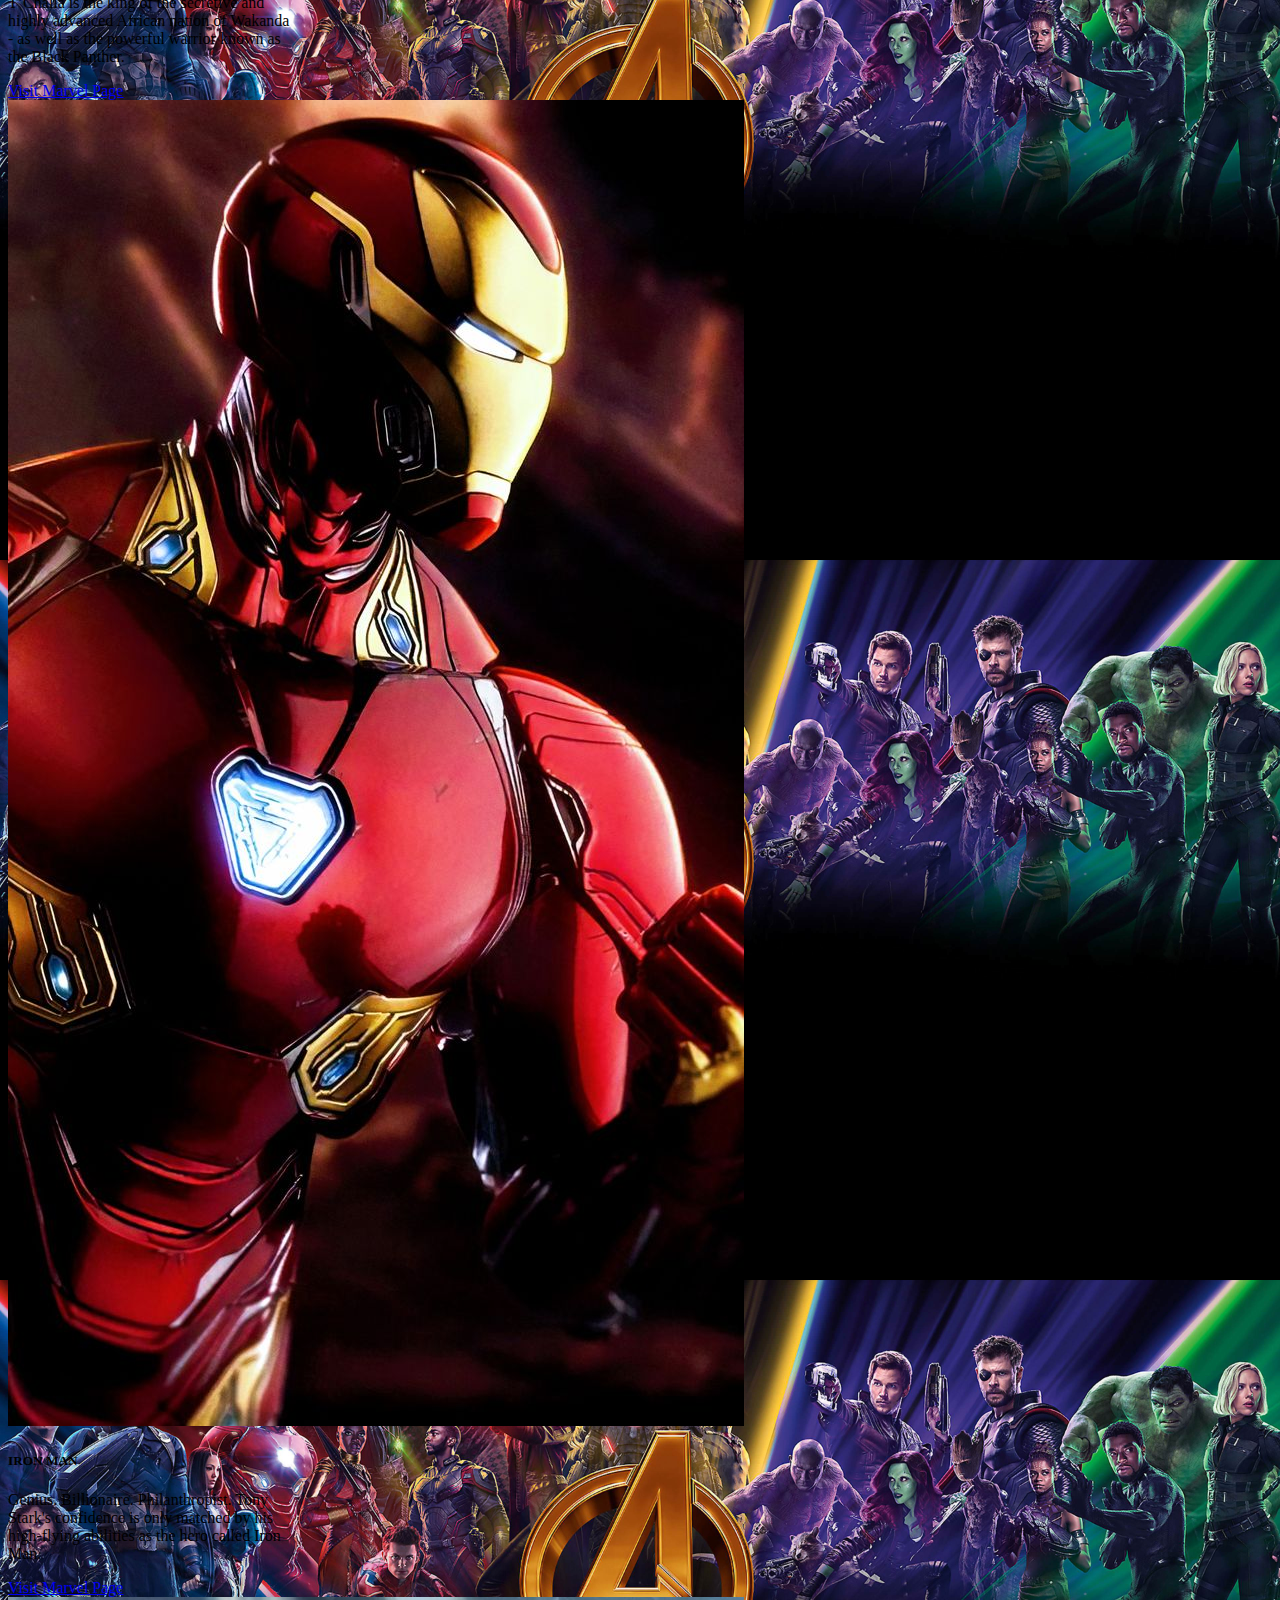
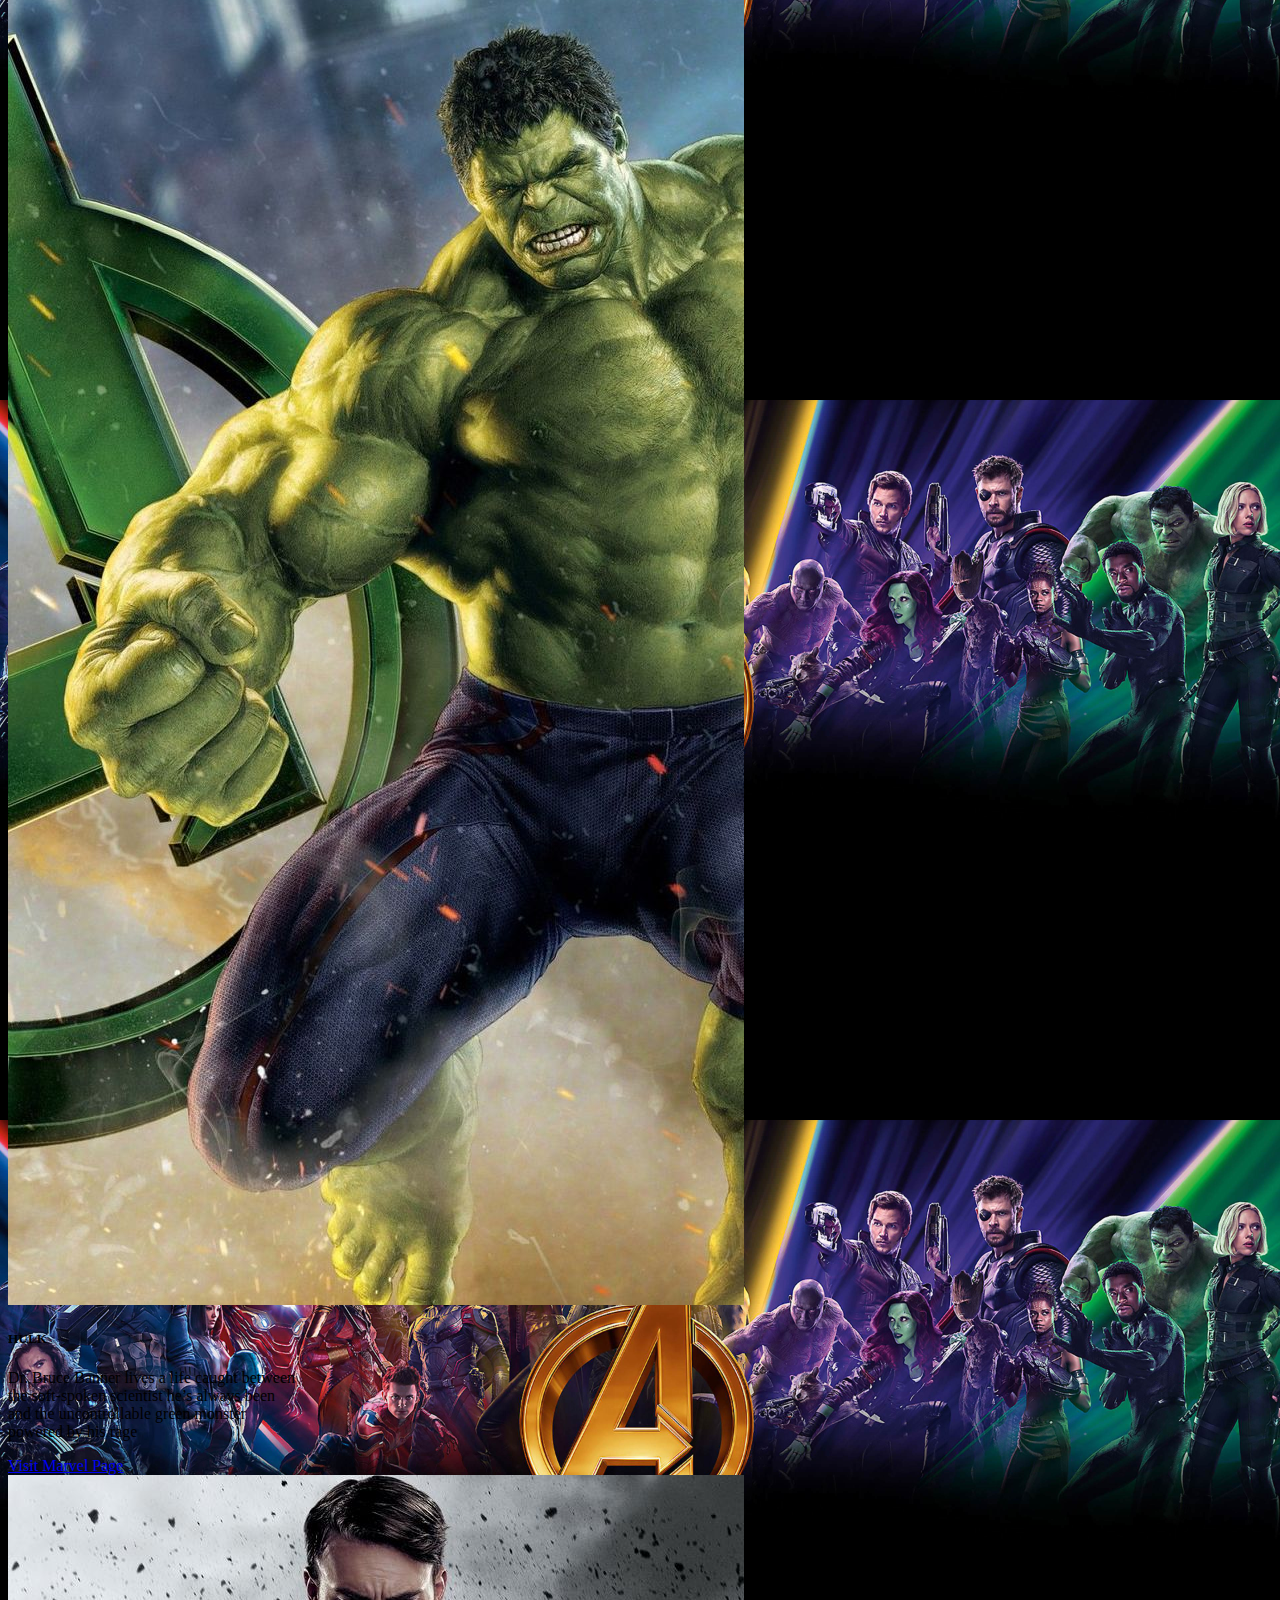
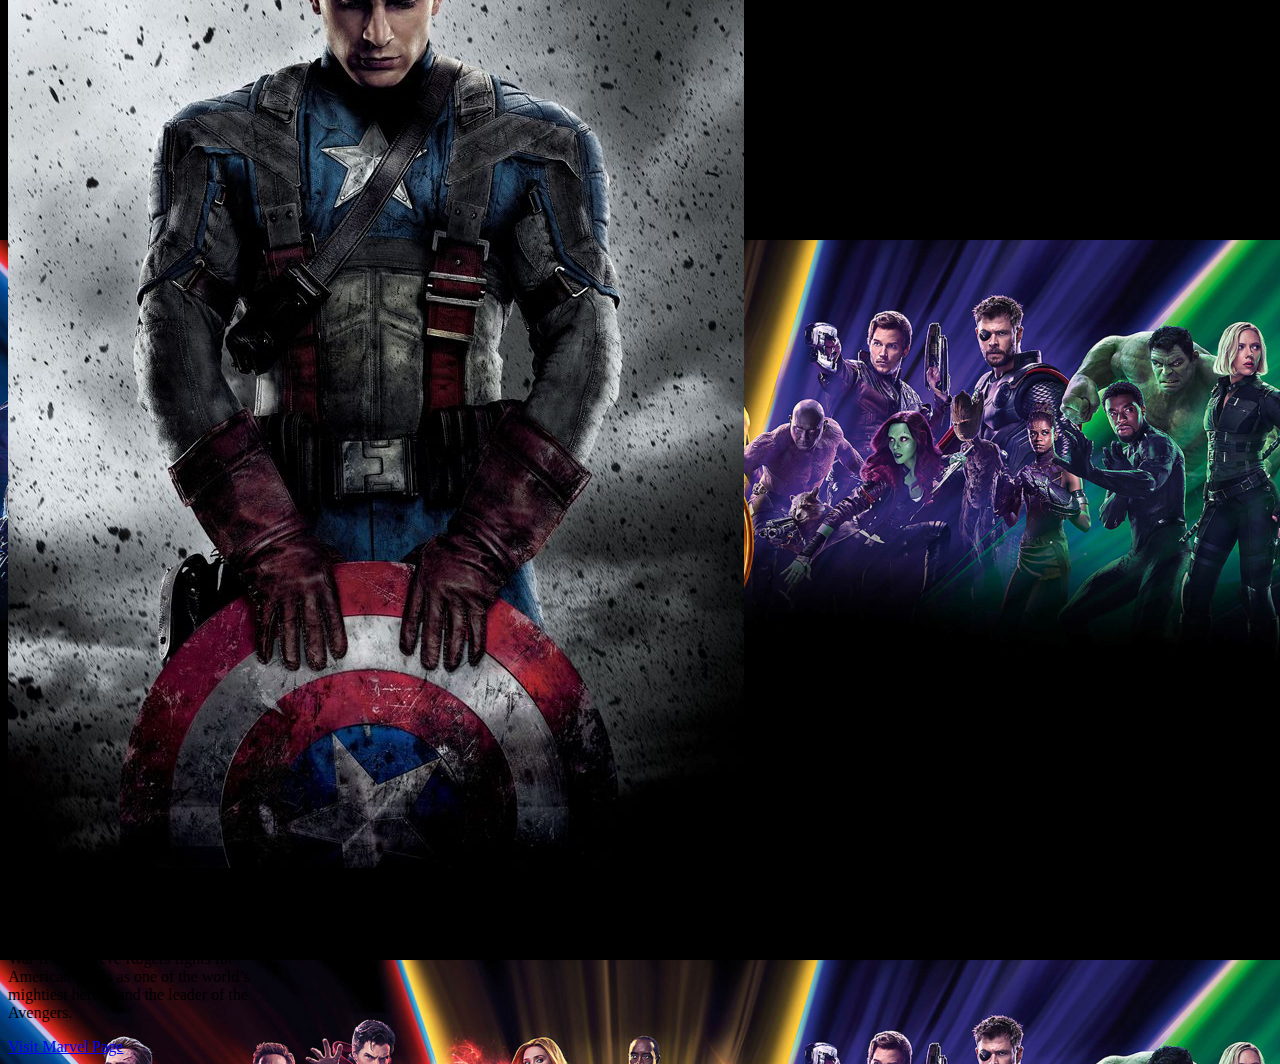
==== commit cf159c5e: "Update index.html" ====
--- a/index.html
+++ b/index.html
@@ -8,10 +8,11 @@
     <link href="https://cdn.jsdelivr.net/npm/bootstrap@5.2.2/dist/css/bootstrap.min.css" rel="stylesheet"
         integrity="sha384-Zenh87qX5JnK2Jl0vWa8Ck2rdkQ2Bzep5IDxbcnCeuOxjzrPF/et3URy9Bv1WTRi" crossorigin="anonymous">
 </head>
+ <link rel="stylesheet" href="style.css">
+    
 
-    <link rel="stylesheet" href="style.css">
-
-<body>
+<body background="wp3717986-vision-marvel-wallpapers.jpg";>
+   
     <!-- navbar starts here -->
 
     <script src="https://cdn.jsdelivr.net/npm/bootstrap@5.2.2/dist/js/bootstrap.bundle.min.js"
